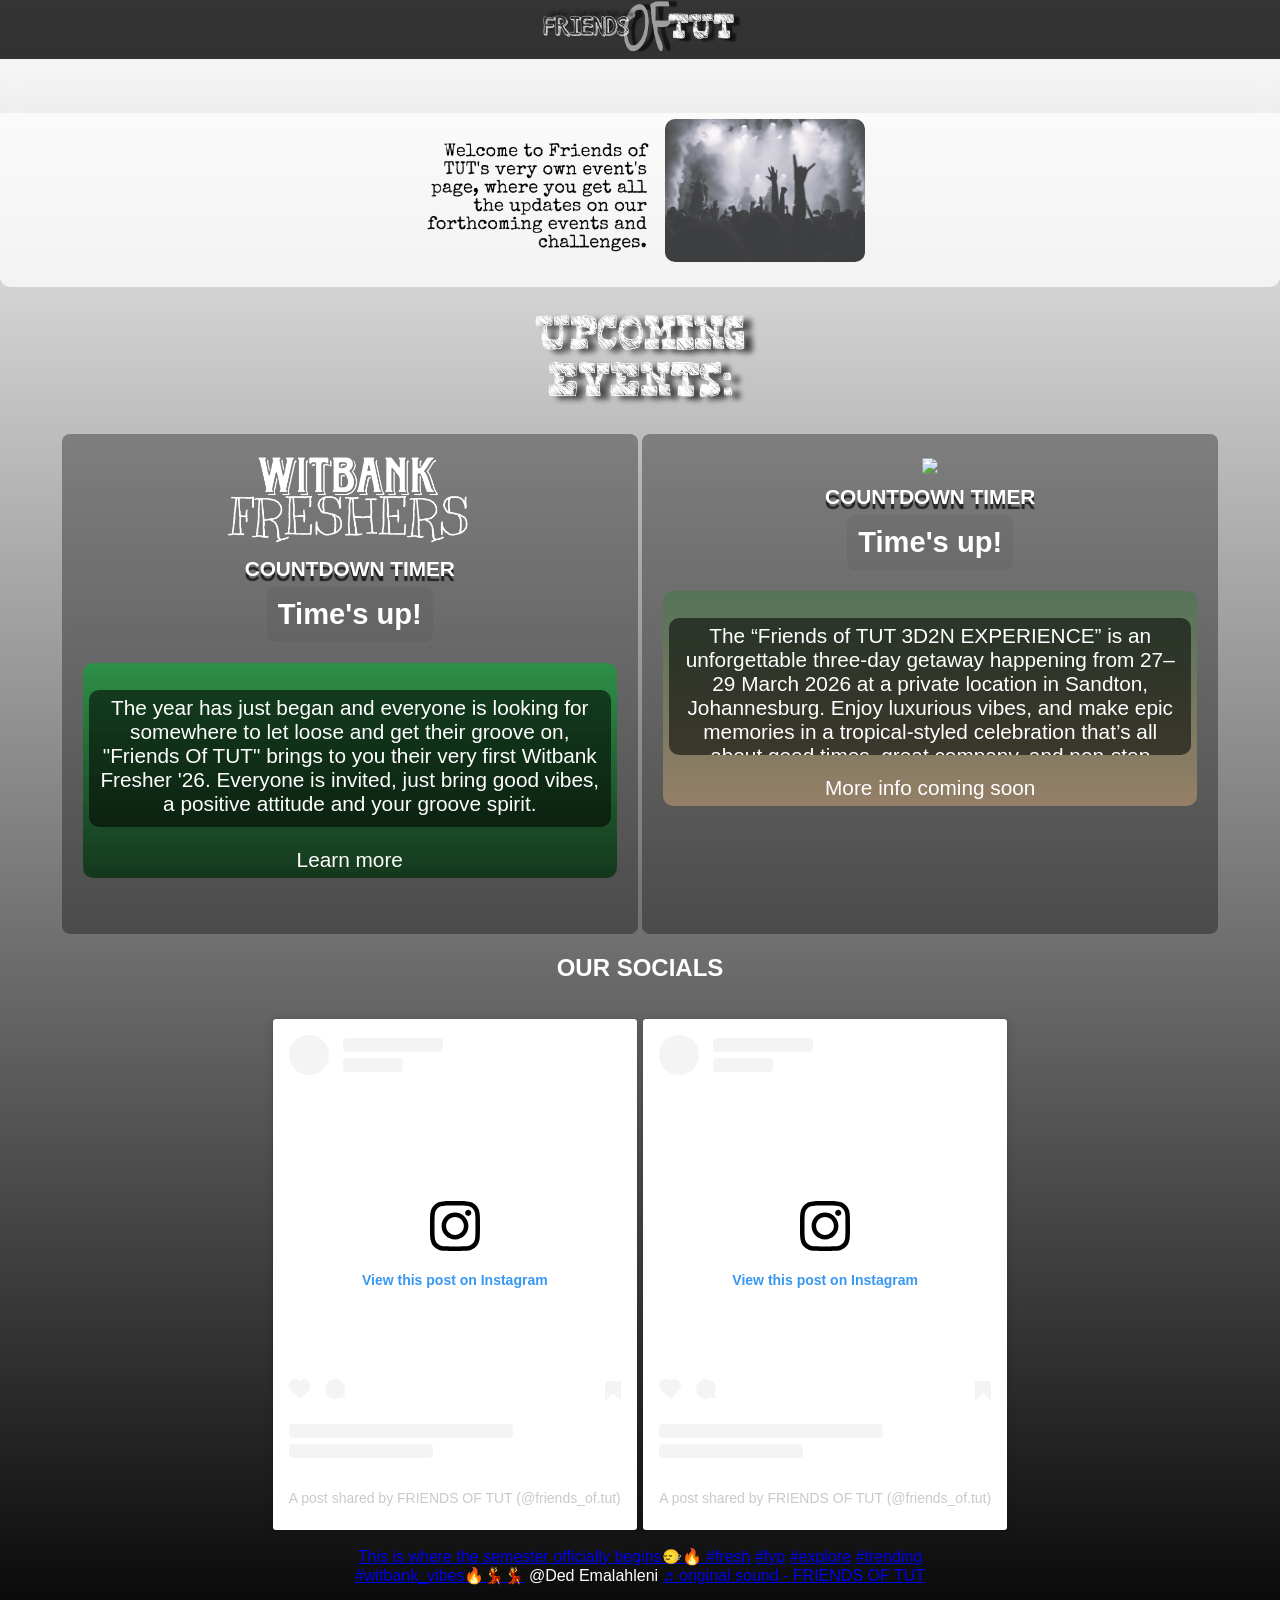
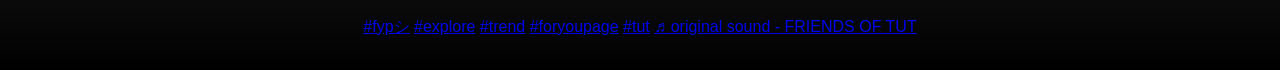
==== index.html @ 684e7021 "Add files via upload" ====
<!DOCTYPE html>
    <html lang="en" >
        <head>
            <meta charset="UTF-8">
            <meta name="viewport" content="width=device-width, initial-scale=1.0">
            <title>friendsOfTut</title>
            <link rel="stylesheet" href="indexCss.css">
        </head>
        <script src="https://kit.fontawesome.com/ba5d6375af.js" crossorigin="anonymous"></script>

        <body>
            <div id="foft">
                 <img src="/images/fOtut_logo.PNG" width="200px">
                 
            </div>
            <nav id="navBar">
                
                <ul>
                    <li onclick="updateOnOff1()" id="homeIcon"><i class="fa-sharp fa-solid fa-house"></i><br></li>
                    <li onclick="updateOnOff2()" id="infoIcon"><i class="fa-solid fa-info"></i><br></li>
                    <li  id="contactIcon"><i class="fa-solid fa-phone"></i><br></li>
                </ul>
            </nav>
            

            
            <!--m//////////////////////////////////////////-->
            <div id="mainPage">
                <!--ABOUT-->
            <div id="newS24" style="background-color: rgba(255, 255, 255, 0.726); text-align: center; padding: 0.4em; border-radius: 0 0 10px 10px;">
                
                <img id="introText" src="/images/introduction.PNG" width="250px" style="margin: 0.5em;" >
                <img id="partyImg" src="images/party11.jpg" width="250px" style="opacity: 80%; border-radius: 10px;">
                <h2 style="color: rgba(0, 0, 0, 0.562); text-align: left; margin:0.6em;"></h2>
                


            </div>

            
            <h1 class="headings" style="color: rgba(255, 255, 255, 0.936);"><img src="/images/upcomingEvents.PNG" width="250px"></h1>
           
            <div id="_bodyy">
            <img src="images/witbankF.PNG" style="width: 250px;">
            <h4 style="margin: 0.3em; color: white;" class="headings" id="timerHeading"> COUNTDOWN TIMER</h4>
            <div id="timer" >
                <h2 id="dateTime" style="margin: 0.3em; font-size: 1.4em;"> 00:00:00</h2>
            </div>
            
            <div style="background-color: rgba(255, 88, 33, 0);padding: 0.3em; border-radius: 10px; background-image: linear-gradient( rgba(30, 154, 63, 0.79),rgba(11, 51, 20, 0.862));">
                <p style="background-color: rgba(0, 0, 0, 0.553); color: rgb(255, 255, 255); padding: 0.3em; border-radius: 10px; height: 6em; overflow: auto; font-family:'Segoe UI', Tahoma, Geneva, Verdana, sans-serif;">
                The year has just began and everyone is looking for 
                somewhere to let loose and get their groove on,
                "Friends Of TUT" brings to you their very first Witbank Fresher '26.
                Everyone is invited, just bring good vibes, a positive attitude 
                and your groove spirit. 
            </p>
             <a onclick="updateOnOff2()" id="moreInfo" style="color: rgb(255, 255, 255);">Learn more</a>
            </div>
            </div>

            <div id="_bodyy">
            <img src="images/annual.PNG" style="width: 250px;">
            <h4 style="margin: 0.3em; color: white;" class="headings" id="timerHeading2"> COUNTDOWN TIMER</h4>
            <div id="timer" >
                <h2 id="dateTime2" style="margin: 0.3em; font-size: 1.4em;"> 00:00:00</h2>
            </div>
            
            <div style="padding: 0.3em; border-radius: 10px; background-image: linear-gradient(rgba(6, 132, 20, 0.245),rgba(252, 194, 128, 0.37));">
                <p style="background-color: rgba(0, 0, 0, 0.553); color: rgb(255, 255, 255); padding: 0.3em; border-radius: 10px; height: 6em; overflow: auto; font-family:'Segoe UI', Tahoma, Geneva, Verdana, sans-serif;">
                The “Friends of TUT 3D2N EXPERIENCE” is an unforgettable three‑day 
                getaway happening from 27–29 March 2026 
                at a private location in Sandton, 
                Johannesburg. Enjoy luxurious vibes, and make epic memories in a
                tropical‑styled celebration that’s all about good times, great company,
                and non‑stop entertainment.
            </p>
             <a style="color: rgb(255, 255, 255);">More info coming soon</a>
            </div>
            </div>
            <h2>OUR SOCIALS</h2>
            <div id="moreinfo">
                
                <div id="postOne">
            <blockquote class="instagram-media" data-instgrm-permalink="https://www.instagram.com/p/DVV1aYrDHno/?utm_source=ig_embed&amp;utm_campaign=loading" data-instgrm-version="14" style=" background:#FFF; border:0; border-radius:3px; box-shadow:0 0 1px 0 rgba(0,0,0,0.5),0 1px 10px 0 rgba(0,0,0,0.15); margin: 1px; max-width:540px; min-width:326px; padding:0; width:99.375%; width:-webkit-calc(100% - 2px); width:calc(100% - 2px);"><div style="padding:16px;"> <a href="https://www.instagram.com/p/DVV1aYrDHno/?utm_source=ig_embed&amp;utm_campaign=loading" style=" background:#FFFFFF; line-height:0; padding:0 0; text-align:center; text-decoration:none; width:100%;" target="_blank"> <div style=" display: flex; flex-direction: row; align-items: center;"> <div style="background-color: #F4F4F4; border-radius: 50%; flex-grow: 0; height: 40px; margin-right: 14px; width: 40px;"></div> <div style="display: flex; flex-direction: column; flex-grow: 1; justify-content: center;"> <div style=" background-color: #F4F4F4; border-radius: 4px; flex-grow: 0; height: 14px; margin-bottom: 6px; width: 100px;"></div> <div style=" background-color: #F4F4F4; border-radius: 4px; flex-grow: 0; height: 14px; width: 60px;"></div></div></div><div style="padding: 19% 0;"></div> <div style="display:block; height:50px; margin:0 auto 12px; width:50px;"><svg width="50px" height="50px" viewBox="0 0 60 60" version="1.1" xmlns="https://www.w3.org/2000/svg" xmlns:xlink="https://www.w3.org/1999/xlink"><g stroke="none" stroke-width="1" fill="none" fill-rule="evenodd"><g transform="translate(-511.000000, -20.000000)" fill="#000000"><g><path d="M556.869,30.41 C554.814,30.41 553.148,32.076 553.148,34.131 C553.148,36.186 554.814,37.852 556.869,37.852 C558.924,37.852 560.59,36.186 560.59,34.131 C560.59,32.076 558.924,30.41 556.869,30.41 M541,60.657 C535.114,60.657 530.342,55.887 530.342,50 C530.342,44.114 535.114,39.342 541,39.342 C546.887,39.342 551.658,44.114 551.658,50 C551.658,55.887 546.887,60.657 541,60.657 M541,33.886 C532.1,33.886 524.886,41.1 524.886,50 C524.886,58.899 532.1,66.113 541,66.113 C549.9,66.113 557.115,58.899 557.115,50 C557.115,41.1 549.9,33.886 541,33.886 M565.378,62.101 C565.244,65.022 564.756,66.606 564.346,67.663 C563.803,69.06 563.154,70.057 562.106,71.106 C561.058,72.155 560.06,72.803 558.662,73.347 C557.607,73.757 556.021,74.244 553.102,74.378 C549.944,74.521 548.997,74.552 541,74.552 C533.003,74.552 532.056,74.521 528.898,74.378 C525.979,74.244 524.393,73.757 523.338,73.347 C521.94,72.803 520.942,72.155 519.894,71.106 C518.846,70.057 518.197,69.06 517.654,67.663 C517.244,66.606 516.755,65.022 516.623,62.101 C516.479,58.943 516.448,57.996 516.448,50 C516.448,42.003 516.479,41.056 516.623,37.899 C516.755,34.978 517.244,33.391 517.654,32.338 C518.197,30.938 518.846,29.942 519.894,28.894 C520.942,27.846 521.94,27.196 523.338,26.654 C524.393,26.244 525.979,25.756 528.898,25.623 C532.057,25.479 533.004,25.448 541,25.448 C548.997,25.448 549.943,25.479 553.102,25.623 C556.021,25.756 557.607,26.244 558.662,26.654 C560.06,27.196 561.058,27.846 562.106,28.894 C563.154,29.942 563.803,30.938 564.346,32.338 C564.756,33.391 565.244,34.978 565.378,37.899 C565.522,41.056 565.552,42.003 565.552,50 C565.552,57.996 565.522,58.943 565.378,62.101 M570.82,37.631 C570.674,34.438 570.167,32.258 569.425,30.349 C568.659,28.377 567.633,26.702 565.965,25.035 C564.297,23.368 562.623,22.342 560.652,21.575 C558.743,20.834 556.562,20.326 553.369,20.18 C550.169,20.033 549.148,20 541,20 C532.853,20 531.831,20.033 528.631,20.18 C525.438,20.326 523.257,20.834 521.349,21.575 C519.376,22.342 517.703,23.368 516.035,25.035 C514.368,26.702 513.342,28.377 512.574,30.349 C511.834,32.258 511.326,34.438 511.181,37.631 C511.035,40.831 511,41.851 511,50 C511,58.147 511.035,59.17 511.181,62.369 C511.326,65.562 511.834,67.743 512.574,69.651 C513.342,71.625 514.368,73.296 516.035,74.965 C517.703,76.634 519.376,77.658 521.349,78.425 C523.257,79.167 525.438,79.673 528.631,79.82 C531.831,79.965 532.853,80.001 541,80.001 C549.148,80.001 550.169,79.965 553.369,79.82 C556.562,79.673 558.743,79.167 560.652,78.425 C562.623,77.658 564.297,76.634 565.965,74.965 C567.633,73.296 568.659,71.625 569.425,69.651 C570.167,67.743 570.674,65.562 570.82,62.369 C570.966,59.17 571,58.147 571,50 C571,41.851 570.966,40.831 570.82,37.631"></path></g></g></g></svg></div><div style="padding-top: 8px;"> <div style=" color:#3897f0; font-family:Arial,sans-serif; font-size:14px; font-style:normal; font-weight:550; line-height:18px;">View this post on Instagram</div></div><div style="padding: 12.5% 0;"></div> <div style="display: flex; flex-direction: row; margin-bottom: 14px; align-items: center;"><div> <div style="background-color: #F4F4F4; border-radius: 50%; height: 12.5px; width: 12.5px; transform: translateX(0px) translateY(7px);"></div> <div style="background-color: #F4F4F4; height: 12.5px; transform: rotate(-45deg) translateX(3px) translateY(1px); width: 12.5px; flex-grow: 0; margin-right: 14px; margin-left: 2px;"></div> <div style="background-color: #F4F4F4; border-radius: 50%; height: 12.5px; width: 12.5px; transform: translateX(9px) translateY(-18px);"></div></div><div style="margin-left: 8px;"> <div style=" background-color: #F4F4F4; border-radius: 50%; flex-grow: 0; height: 20px; width: 20px;"></div> <div style=" width: 0; height: 0; border-top: 2px solid transparent; border-left: 6px solid #f4f4f4; border-bottom: 2px solid transparent; transform: translateX(16px) translateY(-4px) rotate(30deg)"></div></div><div style="margin-left: auto;"> <div style=" width: 0px; border-top: 8px solid #F4F4F4; border-right: 8px solid transparent; transform: translateY(16px);"></div> <div style=" background-color: #F4F4F4; flex-grow: 0; height: 12px; width: 16px; transform: translateY(-4px);"></div> <div style=" width: 0; height: 0; border-top: 8px solid #F4F4F4; border-left: 8px solid transparent; transform: translateY(-4px) translateX(8px);"></div></div></div> <div style="display: flex; flex-direction: column; flex-grow: 1; justify-content: center; margin-bottom: 24px;"> <div style=" background-color: #F4F4F4; border-radius: 4px; flex-grow: 0; height: 14px; margin-bottom: 6px; width: 224px;"></div> <div style=" background-color: #F4F4F4; border-radius: 4px; flex-grow: 0; height: 14px; width: 144px;"></div></div></a><p style=" color:#c9c8cd; font-family:Arial,sans-serif; font-size:14px; line-height:17px; margin-bottom:0; margin-top:8px; overflow:hidden; padding:8px 0 7px; text-align:center; text-overflow:ellipsis; white-space:nowrap;"><a href="https://www.instagram.com/p/DVV1aYrDHno/?utm_source=ig_embed&amp;utm_campaign=loading" style=" color:#c9c8cd; font-family:Arial,sans-serif; font-size:14px; font-style:normal; font-weight:normal; line-height:17px; text-decoration:none;" target="_blank">A post shared by FRIENDS OF TUT (@friends_of.tut)</a></p></div></blockquote>
                </div>
                <div id="postOne">
            <blockquote class="instagram-media" data-instgrm-permalink="https://www.instagram.com/p/DVbvDDkDDRv/?utm_source=ig_embed&amp;utm_campaign=loading" data-instgrm-version="14" style=" background:#FFF; border:0; border-radius:3px; box-shadow:0 0 1px 0 rgba(0,0,0,0.5),0 1px 10px 0 rgba(0,0,0,0.15); margin: 1px; max-width:540px; min-width:326px; padding:0; width:99.375%; width:-webkit-calc(100% - 2px); width:calc(100% - 2px);"><div style="padding:16px;"> <a href="https://www.instagram.com/p/DVbvDDkDDRv/?utm_source=ig_embed&amp;utm_campaign=loading" style=" background:#FFFFFF; line-height:0; padding:0 0; text-align:center; text-decoration:none; width:100%;" target="_blank"> <div style=" display: flex; flex-direction: row; align-items: center;"> <div style="background-color: #F4F4F4; border-radius: 50%; flex-grow: 0; height: 40px; margin-right: 14px; width: 40px;"></div> <div style="display: flex; flex-direction: column; flex-grow: 1; justify-content: center;"> <div style=" background-color: #F4F4F4; border-radius: 4px; flex-grow: 0; height: 14px; margin-bottom: 6px; width: 100px;"></div> <div style=" background-color: #F4F4F4; border-radius: 4px; flex-grow: 0; height: 14px; width: 60px;"></div></div></div><div style="padding: 19% 0;"></div> <div style="display:block; height:50px; margin:0 auto 12px; width:50px;"><svg width="50px" height="50px" viewBox="0 0 60 60" version="1.1" xmlns="https://www.w3.org/2000/svg" xmlns:xlink="https://www.w3.org/1999/xlink"><g stroke="none" stroke-width="1" fill="none" fill-rule="evenodd"><g transform="translate(-511.000000, -20.000000)" fill="#000000"><g><path d="M556.869,30.41 C554.814,30.41 553.148,32.076 553.148,34.131 C553.148,36.186 554.814,37.852 556.869,37.852 C558.924,37.852 560.59,36.186 560.59,34.131 C560.59,32.076 558.924,30.41 556.869,30.41 M541,60.657 C535.114,60.657 530.342,55.887 530.342,50 C530.342,44.114 535.114,39.342 541,39.342 C546.887,39.342 551.658,44.114 551.658,50 C551.658,55.887 546.887,60.657 541,60.657 M541,33.886 C532.1,33.886 524.886,41.1 524.886,50 C524.886,58.899 532.1,66.113 541,66.113 C549.9,66.113 557.115,58.899 557.115,50 C557.115,41.1 549.9,33.886 541,33.886 M565.378,62.101 C565.244,65.022 564.756,66.606 564.346,67.663 C563.803,69.06 563.154,70.057 562.106,71.106 C561.058,72.155 560.06,72.803 558.662,73.347 C557.607,73.757 556.021,74.244 553.102,74.378 C549.944,74.521 548.997,74.552 541,74.552 C533.003,74.552 532.056,74.521 528.898,74.378 C525.979,74.244 524.393,73.757 523.338,73.347 C521.94,72.803 520.942,72.155 519.894,71.106 C518.846,70.057 518.197,69.06 517.654,67.663 C517.244,66.606 516.755,65.022 516.623,62.101 C516.479,58.943 516.448,57.996 516.448,50 C516.448,42.003 516.479,41.056 516.623,37.899 C516.755,34.978 517.244,33.391 517.654,32.338 C518.197,30.938 518.846,29.942 519.894,28.894 C520.942,27.846 521.94,27.196 523.338,26.654 C524.393,26.244 525.979,25.756 528.898,25.623 C532.057,25.479 533.004,25.448 541,25.448 C548.997,25.448 549.943,25.479 553.102,25.623 C556.021,25.756 557.607,26.244 558.662,26.654 C560.06,27.196 561.058,27.846 562.106,28.894 C563.154,29.942 563.803,30.938 564.346,32.338 C564.756,33.391 565.244,34.978 565.378,37.899 C565.522,41.056 565.552,42.003 565.552,50 C565.552,57.996 565.522,58.943 565.378,62.101 M570.82,37.631 C570.674,34.438 570.167,32.258 569.425,30.349 C568.659,28.377 567.633,26.702 565.965,25.035 C564.297,23.368 562.623,22.342 560.652,21.575 C558.743,20.834 556.562,20.326 553.369,20.18 C550.169,20.033 549.148,20 541,20 C532.853,20 531.831,20.033 528.631,20.18 C525.438,20.326 523.257,20.834 521.349,21.575 C519.376,22.342 517.703,23.368 516.035,25.035 C514.368,26.702 513.342,28.377 512.574,30.349 C511.834,32.258 511.326,34.438 511.181,37.631 C511.035,40.831 511,41.851 511,50 C511,58.147 511.035,59.17 511.181,62.369 C511.326,65.562 511.834,67.743 512.574,69.651 C513.342,71.625 514.368,73.296 516.035,74.965 C517.703,76.634 519.376,77.658 521.349,78.425 C523.257,79.167 525.438,79.673 528.631,79.82 C531.831,79.965 532.853,80.001 541,80.001 C549.148,80.001 550.169,79.965 553.369,79.82 C556.562,79.673 558.743,79.167 560.652,78.425 C562.623,77.658 564.297,76.634 565.965,74.965 C567.633,73.296 568.659,71.625 569.425,69.651 C570.167,67.743 570.674,65.562 570.82,62.369 C570.966,59.17 571,58.147 571,50 C571,41.851 570.966,40.831 570.82,37.631"></path></g></g></g></svg></div><div style="padding-top: 8px;"> <div style=" color:#3897f0; font-family:Arial,sans-serif; font-size:14px; font-style:normal; font-weight:550; line-height:18px;">View this post on Instagram</div></div><div style="padding: 12.5% 0;"></div> <div style="display: flex; flex-direction: row; margin-bottom: 14px; align-items: center;"><div> <div style="background-color: #F4F4F4; border-radius: 50%; height: 12.5px; width: 12.5px; transform: translateX(0px) translateY(7px);"></div> <div style="background-color: #F4F4F4; height: 12.5px; transform: rotate(-45deg) translateX(3px) translateY(1px); width: 12.5px; flex-grow: 0; margin-right: 14px; margin-left: 2px;"></div> <div style="background-color: #F4F4F4; border-radius: 50%; height: 12.5px; width: 12.5px; transform: translateX(9px) translateY(-18px);"></div></div><div style="margin-left: 8px;"> <div style=" background-color: #F4F4F4; border-radius: 50%; flex-grow: 0; height: 20px; width: 20px;"></div> <div style=" width: 0; height: 0; border-top: 2px solid transparent; border-left: 6px solid #f4f4f4; border-bottom: 2px solid transparent; transform: translateX(16px) translateY(-4px) rotate(30deg)"></div></div><div style="margin-left: auto;"> <div style=" width: 0px; border-top: 8px solid #F4F4F4; border-right: 8px solid transparent; transform: translateY(16px);"></div> <div style=" background-color: #F4F4F4; flex-grow: 0; height: 12px; width: 16px; transform: translateY(-4px);"></div> <div style=" width: 0; height: 0; border-top: 8px solid #F4F4F4; border-left: 8px solid transparent; transform: translateY(-4px) translateX(8px);"></div></div></div> <div style="display: flex; flex-direction: column; flex-grow: 1; justify-content: center; margin-bottom: 24px;"> <div style=" background-color: #F4F4F4; border-radius: 4px; flex-grow: 0; height: 14px; margin-bottom: 6px; width: 224px;"></div> <div style=" background-color: #F4F4F4; border-radius: 4px; flex-grow: 0; height: 14px; width: 144px;"></div></div></a><p style=" color:#c9c8cd; font-family:Arial,sans-serif; font-size:14px; line-height:17px; margin-bottom:0; margin-top:8px; overflow:hidden; padding:8px 0 7px; text-align:center; text-overflow:ellipsis; white-space:nowrap;"><a href="https://www.instagram.com/p/DVbvDDkDDRv/?utm_source=ig_embed&amp;utm_campaign=loading" style=" color:#c9c8cd; font-family:Arial,sans-serif; font-size:14px; font-style:normal; font-weight:normal; line-height:17px; text-decoration:none;" target="_blank">A post shared by FRIENDS OF TUT (@friends_of.tut)</a></p></div></blockquote>
                </div>
                <div id="postOne">
            <blockquote class="tiktok-embed" cite="https://www.tiktok.com/@friends.of.tut/video/7612743101148515604" data-video-id="7612743101148515604" style="max-width: 605px;min-width: 325px; max-height: 600px;" > <section> <a target="_blank" title="@friends.of.tut" href="https://www.tiktok.com/@friends.of.tut?refer=embed">This is where the semester officially begins🙂‍↔️🔥 <a title="fresh" target="_blank" href="https://www.tiktok.com/tag/fresh?refer=embed">#fresh</a> <a title="fyp" target="_blank" href="https://www.tiktok.com/tag/fyp?refer=embed">#fyp</a> <a title="explore" target="_blank" href="https://www.tiktok.com/tag/explore?refer=embed">#explore</a> <a title="trending" target="_blank" href="https://www.tiktok.com/tag/trending?refer=embed">#trending</a> <a title="witbank_vibes🔥💃💃" target="_blank" href="https://www.tiktok.com/tag/witbank_vibes%F0%9F%94%A5%F0%9F%92%83%F0%9F%92%83?refer=embed">#witbank_vibes🔥💃💃</a> @Ded Emalahleni <a target="_blank" title="♬ original sound - FRIENDS OF TUT" href="https://www.tiktok.com/music/original-sound-7612743140218342152?refer=embed">♬ original sound - FRIENDS OF TUT</a> </section> </blockquote>
                </div>
                <div id="postOne">
                    <blockquote class="tiktok-embed" cite="https://www.tiktok.com/@friends.of.tut/video/7607944038448155924" data-video-id="7607944038448155924" style="max-width: 605px;min-width: 325px; max-height: 600px;" > <section> <a target="_blank" title="@friends.of.tut" href="https://www.tiktok.com/@friends.of.tut?refer=embed"> <a title="fypシ" target="_blank" href="https://www.tiktok.com/tag/fyp%E3%82%B7?refer=embed">#fypシ</a> <a title="explore" target="_blank" href="https://www.tiktok.com/tag/explore?refer=embed">#explore</a> <a title="trend" target="_blank" href="https://www.tiktok.com/tag/trend?refer=embed">#trend</a> <a title="foryoupage" target="_blank" href="https://www.tiktok.com/tag/foryoupage?refer=embed">#foryoupage</a> <a title="tut" target="_blank" href="https://www.tiktok.com/tag/tut?refer=embed">#tut</a> <a target="_blank" title="♬ original sound - FRIENDS OF TUT" href="https://www.tiktok.com/music/original-sound-7607944155705101063?refer=embed">♬ original sound - FRIENDS OF TUT</a> </section> </blockquote> 
                </div>
                
            </div>
            
             </div> 




            <!--body two-->
             <div id="infoPage">
                <div id="_bodyy2">
                    <img src="images/witbankF.PNG" width="200px">
                    <div id="details" style="background-color: rgba(156, 213, 178, 0); padding: 1em; color: rgb(255, 255, 255); background-image: linear-gradient(rgba(0, 0, 0, 0),black),url(images/background1.jpg); background-attachment: fixed; background-size: contain;" >
                        <h1 style="text-align: center;margin:0.5em;"><img src="images/headWhite.PNG" width="200px"></h1>
                        <img alt="ROYAL" src="images/royal.jpeg" width="250px" style="margin: 0;">
                        <img alt="TSHEGU" src="images/tshegu.jpeg" width="250px" style="margin: 0;">
                        <img alt="PRIDDY" src="images/priddy.jpeg" width="250px" style="margin: 0;">
                        
                    </div>
                    <h2>MAP</h2>
                    <img id="mapp"src="images/Map.jpeg" style="width: 100%;">
                    <h2>MORE INFO</h2>
                    <div id="details2" style="background-color: rgba(156, 213, 178, 0); padding: 1em; color: rgb(255, 255, 255); background-image: linear-gradient(rgba(0, 0, 0, 0),black),url(images/background1.jpg); background-attachment: fixed; background-size: contain;" >
                        <h3 style="text-align: center;margin:0.5em;">COMING SOON!!</h3>
                    </div>
                </div>
             </div>
            
            
        </body>
         <script async src="https://www.tiktok.com/embed.js"></script>
        <script async src="//www.instagram.com/embed.js"></script>
        <script src="indexScript.js"></script>
    </html>
---- indexCss.css ----
#timer{
    margin-bottom: 1em;
    border-radius: 8px;
    display: inline-block;
    color: rgba(255, 255, 255, 0.896);
    padding: 0.1em;
    background-color: rgba(0, 0, 0, 0.055);
}
#foft{
    background-color: rgba(0, 0, 0, 0.797);
    text-align: center;
}
#_bodyy{
    display: inline-block;
    font-size: 1.3em;
    border-radius: 8px;
    box-shadow: 0 0 0 black;
    color: rgb(255, 255, 255);
    padding: 1em;
    backdrop-filter: blur(0.1em);
    height: 500px;
}
#_bodyy2{
    margin: 0;
    font-size: 1.3em;
    border-radius: 8px;
    box-shadow: 0 0 0 black;
    color: rgb(255, 255, 255);
    padding: 1em;
    backdrop-filter: blur(0.2em);
    background-color: rgb(7, 36, 15);
}
.headings{
    margin: 0.5em;
    font-family: 'Segoe UI', Tahoma, Geneva, Verdana, sans-serif;
    font-weight:bold;
    text-shadow: 0 5px 1px rgba(0, 0, 0, 0.721);
}

#navBar{
    z-index: 9999 !important;
    position:sticky;
    top: 0;
    backdrop-filter: blur(0.5em);
    display: flex;
    justify-content: left;
    
}
body{
    margin: 0;
    text-align: center;
    font-family: 'Segoe UI', Tahoma, Geneva, Verdana, sans-serif;
    background-image: linear-gradient(rgb(250, 41, 41),rgb(0, 0, 0));
    color: white;
    background-image:linear-gradient(rgba(0, 0, 0, 0.329)), url(images/background1.jpg) ;
    background-repeat: no-repeat;
    background-size: cover;
    background-attachment:fixed;
    
}

ul li{
    text-shadow: 0 5px 1px rgba(0, 0, 0, 0.721);
    font-family:'Segoe UI', Tahoma, Geneva, Verdana, sans-serif;
    color: rgb(255, 255, 255);
    font-size: 1.2em;
    font-weight: bold;
    float: left;
    margin-right: 1em ;
    list-style: none;
    transition: font-size 0.05s ease-in-out;
}



li:hover{
    font-size: 1.1em;
    color: rgb(179, 186, 178);
}

#mapp{
    display: inline-block;
    
}

#timerHeading{

    animation-name: animaOne;
    animation-duration: 2s;
    animation-iteration-count: infinite;
    
}
#timerHeading2{

    animation-name: animaTwo;
    animation-duration: 2s;
    animation-iteration-count: infinite;
    
}

@keyframes animaOne {
    0%{font-size: 1em;}
    30%{font-size: 1.1em; color: rgb(8, 103, 49);}
    70%{font-size: 1.1em; color: rgb(15, 175, 0);}
    100%{font-size: 1em;}
    
}
@keyframes animaTwo {
    0%{font-size: 1em;}
    30%{font-size: 1.1em; color: rgb(194, 230, 144);}
    70%{font-size: 1.1em; color: rgb(132, 142, 84);}
    100%{font-size: 1em;}
    
}

#mainPage{
    
}

/* Layout for the two content boxes with ids "_bodyy" and "_bodyy2".
   When the viewport is wider than 500px they appear side-by-side. On
   small screens they stack. Using IDs here matches the existing markup;
   if you prefer classes (recommended) we can change this easily. */

@media (min-width: 166px) {
    #_bodyy {
        display: inline-block;
        width: 45%;
        vertical-align: top;
        margin: 0 0;
        box-sizing: border-box;
        background-color: rgba(0, 0, 0, 0.33);
    }
    #timer{
        color: rgb(255, 255, 255);
    }
    body{
        background-image: linear-gradient(rgba(0, 0, 0, 0),black),url(images/background1.jpg);
        background-attachment: fixed;
        background-repeat: no-repeat;
    }
    #partyImg{
        width: 200px;
    }
    #introText{
        width: 230px;
    }

    
}

@media (max-width: 615px) {
    #_bodyy{
        display: block;
        width: 100%;
        margin: 0 0 1em 0;
        box-sizing: border-box;
        background-color: rgba(0, 0, 0, 0.537);
        

    }
    #partyImg{
        width: 40%;
    }
    #introText{
        width: 50%;
    }
    
}

/* instagram code*/
#moreinfo{
    
    justify-content: center;
    padding: 1em;
}
#postOne{
    display: inline-block;
    
}
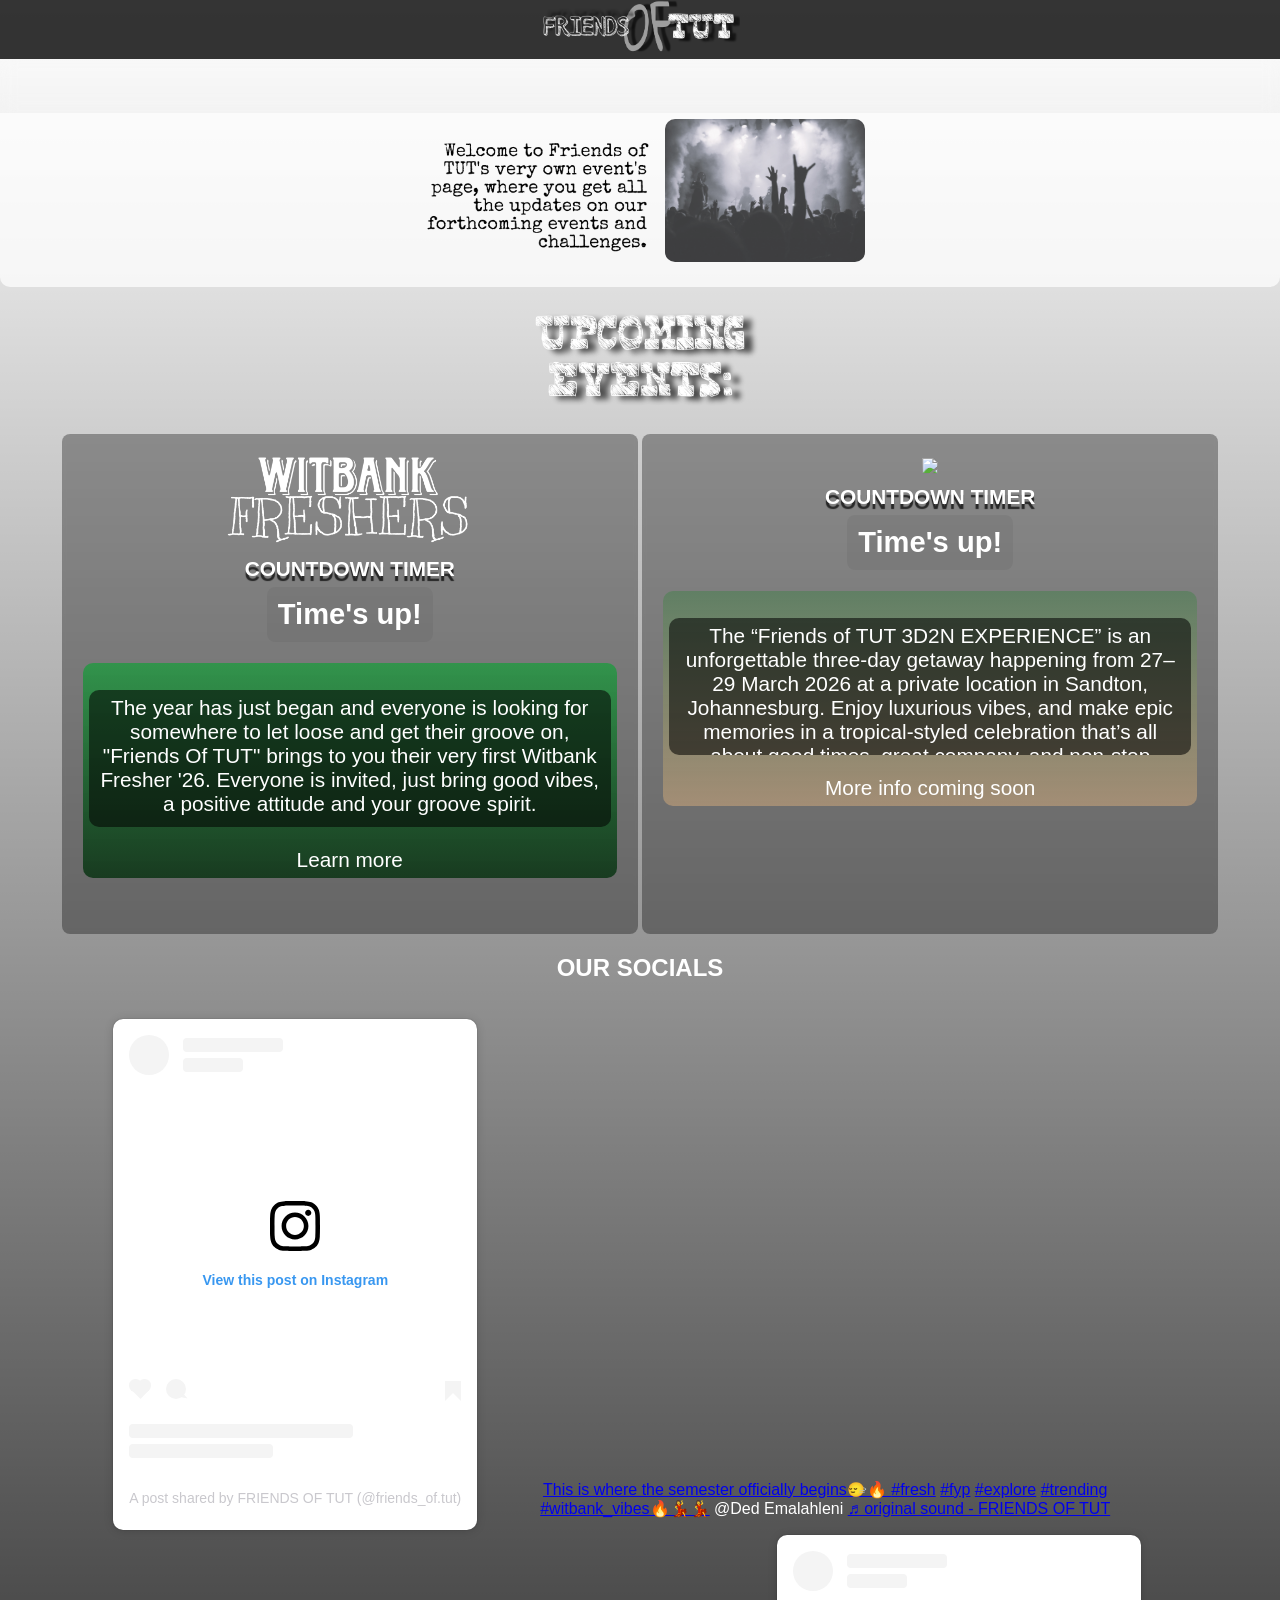
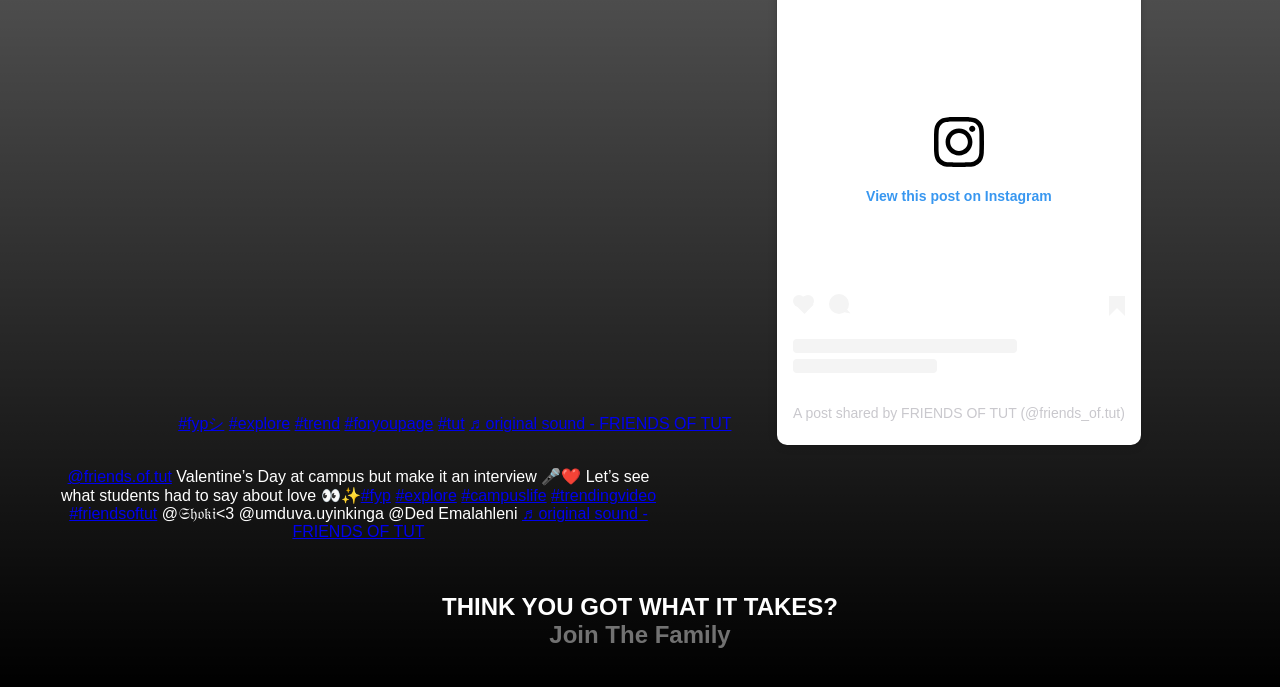
==== commit 60cfe3f7: "changed the layout of the socials div" ====
--- a/index.html
+++ b/index.html
@@ -10,7 +10,7 @@
 
         <body>
             <div id="foft">
-                 <img src="/images/fOtut_logo.PNG" width="200px">
+                <img src="images/fOtut_logo.PNG" width="200px">
                  
             </div>
             <nav id="navBar">
@@ -29,7 +29,7 @@
                 <!--ABOUT-->
             <div id="newS24" style="background-color: rgba(255, 255, 255, 0.726); text-align: center; padding: 0.4em; border-radius: 0 0 10px 10px;">
                 
-                <img id="introText" src="/images/introduction.PNG" width="250px" style="margin: 0.5em;" >
+                <img id="introText" src="images/introduction.PNG" width="250px" style="margin: 0.5em;" >
                 <img id="partyImg" src="images/party11.jpg" width="250px" style="opacity: 80%; border-radius: 10px;">
                 <h2 style="color: rgba(0, 0, 0, 0.562); text-align: left; margin:0.6em;"></h2>
                 
@@ -38,7 +38,7 @@
             </div>
 
             
-            <h1 class="headings" style="color: rgba(255, 255, 255, 0.936);"><img src="/images/upcomingEvents.PNG" width="250px"></h1>
+            <h1 class="headings" style="color: rgba(255, 255, 255, 0.936);"><img src="images/upcomingEvents.PNG" width="250px"></h1>
            
             <div id="_bodyy">
             <img src="images/witbankF.PNG" style="width: 250px;">
@@ -82,19 +82,25 @@
             <div id="moreinfo">
                 
                 <div id="postOne">
-            <blockquote class="instagram-media" data-instgrm-permalink="https://www.instagram.com/p/DVV1aYrDHno/?utm_source=ig_embed&amp;utm_campaign=loading" data-instgrm-version="14" style=" background:#FFF; border:0; border-radius:3px; box-shadow:0 0 1px 0 rgba(0,0,0,0.5),0 1px 10px 0 rgba(0,0,0,0.15); margin: 1px; max-width:540px; min-width:326px; padding:0; width:99.375%; width:-webkit-calc(100% - 2px); width:calc(100% - 2px);"><div style="padding:16px;"> <a href="https://www.instagram.com/p/DVV1aYrDHno/?utm_source=ig_embed&amp;utm_campaign=loading" style=" background:#FFFFFF; line-height:0; padding:0 0; text-align:center; text-decoration:none; width:100%;" target="_blank"> <div style=" display: flex; flex-direction: row; align-items: center;"> <div style="background-color: #F4F4F4; border-radius: 50%; flex-grow: 0; height: 40px; margin-right: 14px; width: 40px;"></div> <div style="display: flex; flex-direction: column; flex-grow: 1; justify-content: center;"> <div style=" background-color: #F4F4F4; border-radius: 4px; flex-grow: 0; height: 14px; margin-bottom: 6px; width: 100px;"></div> <div style=" background-color: #F4F4F4; border-radius: 4px; flex-grow: 0; height: 14px; width: 60px;"></div></div></div><div style="padding: 19% 0;"></div> <div style="display:block; height:50px; margin:0 auto 12px; width:50px;"><svg width="50px" height="50px" viewBox="0 0 60 60" version="1.1" xmlns="https://www.w3.org/2000/svg" xmlns:xlink="https://www.w3.org/1999/xlink"><g stroke="none" stroke-width="1" fill="none" fill-rule="evenodd"><g transform="translate(-511.000000, -20.000000)" fill="#000000"><g><path d="M556.869,30.41 C554.814,30.41 553.148,32.076 553.148,34.131 C553.148,36.186 554.814,37.852 556.869,37.852 C558.924,37.852 560.59,36.186 560.59,34.131 C560.59,32.076 558.924,30.41 556.869,30.41 M541,60.657 C535.114,60.657 530.342,55.887 530.342,50 C530.342,44.114 535.114,39.342 541,39.342 C546.887,39.342 551.658,44.114 551.658,50 C551.658,55.887 546.887,60.657 541,60.657 M541,33.886 C532.1,33.886 524.886,41.1 524.886,50 C524.886,58.899 532.1,66.113 541,66.113 C549.9,66.113 557.115,58.899 557.115,50 C557.115,41.1 549.9,33.886 541,33.886 M565.378,62.101 C565.244,65.022 564.756,66.606 564.346,67.663 C563.803,69.06 563.154,70.057 562.106,71.106 C561.058,72.155 560.06,72.803 558.662,73.347 C557.607,73.757 556.021,74.244 553.102,74.378 C549.944,74.521 548.997,74.552 541,74.552 C533.003,74.552 532.056,74.521 528.898,74.378 C525.979,74.244 524.393,73.757 523.338,73.347 C521.94,72.803 520.942,72.155 519.894,71.106 C518.846,70.057 518.197,69.06 517.654,67.663 C517.244,66.606 516.755,65.022 516.623,62.101 C516.479,58.943 516.448,57.996 516.448,50 C516.448,42.003 516.479,41.056 516.623,37.899 C516.755,34.978 517.244,33.391 517.654,32.338 C518.197,30.938 518.846,29.942 519.894,28.894 C520.942,27.846 521.94,27.196 523.338,26.654 C524.393,26.244 525.979,25.756 528.898,25.623 C532.057,25.479 533.004,25.448 541,25.448 C548.997,25.448 549.943,25.479 553.102,25.623 C556.021,25.756 557.607,26.244 558.662,26.654 C560.06,27.196 561.058,27.846 562.106,28.894 C563.154,29.942 563.803,30.938 564.346,32.338 C564.756,33.391 565.244,34.978 565.378,37.899 C565.522,41.056 565.552,42.003 565.552,50 C565.552,57.996 565.522,58.943 565.378,62.101 M570.82,37.631 C570.674,34.438 570.167,32.258 569.425,30.349 C568.659,28.377 567.633,26.702 565.965,25.035 C564.297,23.368 562.623,22.342 560.652,21.575 C558.743,20.834 556.562,20.326 553.369,20.18 C550.169,20.033 549.148,20 541,20 C532.853,20 531.831,20.033 528.631,20.18 C525.438,20.326 523.257,20.834 521.349,21.575 C519.376,22.342 517.703,23.368 516.035,25.035 C514.368,26.702 513.342,28.377 512.574,30.349 C511.834,32.258 511.326,34.438 511.181,37.631 C511.035,40.831 511,41.851 511,50 C511,58.147 511.035,59.17 511.181,62.369 C511.326,65.562 511.834,67.743 512.574,69.651 C513.342,71.625 514.368,73.296 516.035,74.965 C517.703,76.634 519.376,77.658 521.349,78.425 C523.257,79.167 525.438,79.673 528.631,79.82 C531.831,79.965 532.853,80.001 541,80.001 C549.148,80.001 550.169,79.965 553.369,79.82 C556.562,79.673 558.743,79.167 560.652,78.425 C562.623,77.658 564.297,76.634 565.965,74.965 C567.633,73.296 568.659,71.625 569.425,69.651 C570.167,67.743 570.674,65.562 570.82,62.369 C570.966,59.17 571,58.147 571,50 C571,41.851 570.966,40.831 570.82,37.631"></path></g></g></g></svg></div><div style="padding-top: 8px;"> <div style=" color:#3897f0; font-family:Arial,sans-serif; font-size:14px; font-style:normal; font-weight:550; line-height:18px;">View this post on Instagram</div></div><div style="padding: 12.5% 0;"></div> <div style="display: flex; flex-direction: row; margin-bottom: 14px; align-items: center;"><div> <div style="background-color: #F4F4F4; border-radius: 50%; height: 12.5px; width: 12.5px; transform: translateX(0px) translateY(7px);"></div> <div style="background-color: #F4F4F4; height: 12.5px; transform: rotate(-45deg) translateX(3px) translateY(1px); width: 12.5px; flex-grow: 0; margin-right: 14px; margin-left: 2px;"></div> <div style="background-color: #F4F4F4; border-radius: 50%; height: 12.5px; width: 12.5px; transform: translateX(9px) translateY(-18px);"></div></div><div style="margin-left: 8px;"> <div style=" background-color: #F4F4F4; border-radius: 50%; flex-grow: 0; height: 20px; width: 20px;"></div> <div style=" width: 0; height: 0; border-top: 2px solid transparent; border-left: 6px solid #f4f4f4; border-bottom: 2px solid transparent; transform: translateX(16px) translateY(-4px) rotate(30deg)"></div></div><div style="margin-left: auto;"> <div style=" width: 0px; border-top: 8px solid #F4F4F4; border-right: 8px solid transparent; transform: translateY(16px);"></div> <div style=" background-color: #F4F4F4; flex-grow: 0; height: 12px; width: 16px; transform: translateY(-4px);"></div> <div style=" width: 0; height: 0; border-top: 8px solid #F4F4F4; border-left: 8px solid transparent; transform: translateY(-4px) translateX(8px);"></div></div></div> <div style="display: flex; flex-direction: column; flex-grow: 1; justify-content: center; margin-bottom: 24px;"> <div style=" background-color: #F4F4F4; border-radius: 4px; flex-grow: 0; height: 14px; margin-bottom: 6px; width: 224px;"></div> <div style=" background-color: #F4F4F4; border-radius: 4px; flex-grow: 0; height: 14px; width: 144px;"></div></div></a><p style=" color:#c9c8cd; font-family:Arial,sans-serif; font-size:14px; line-height:17px; margin-bottom:0; margin-top:8px; overflow:hidden; padding:8px 0 7px; text-align:center; text-overflow:ellipsis; white-space:nowrap;"><a href="https://www.instagram.com/p/DVV1aYrDHno/?utm_source=ig_embed&amp;utm_campaign=loading" style=" color:#c9c8cd; font-family:Arial,sans-serif; font-size:14px; font-style:normal; font-weight:normal; line-height:17px; text-decoration:none;" target="_blank">A post shared by FRIENDS OF TUT (@friends_of.tut)</a></p></div></blockquote>
+            <blockquote class="instagram-media" data-instgrm-permalink="https://www.instagram.com/p/DVV1aYrDHno/?utm_source=ig_embed&amp;utm_campaign=loading" data-instgrm-version="14" style=" border-radius: 10px; background:#FFF; border:0; box-shadow:0 0 1px 0 rgba(0,0,0,0.5),0 1px 10px 0 rgba(0,0,0,0.15); margin: 1px; max-width:540px; min-width:326px; padding:0; width:99.375%; width:-webkit-calc(100% - 2px); width:calc(100% - 2px);"><div style="padding:16px;"> <a href="https://www.instagram.com/p/DVV1aYrDHno/?utm_source=ig_embed&amp;utm_campaign=loading" style=" background:#FFFFFF; line-height:0; padding:0 0; text-align:center; text-decoration:none; width:100%;" target="_blank"> <div style=" display: flex; flex-direction: row; align-items: center;"> <div style="background-color: #F4F4F4; border-radius: 50%; flex-grow: 0; height: 40px; margin-right: 14px; width: 40px;"></div> <div style="display: flex; flex-direction: column; flex-grow: 1; justify-content: center;"> <div style=" background-color: #F4F4F4; border-radius: 4px; flex-grow: 0; height: 14px; margin-bottom: 6px; width: 100px;"></div> <div style=" background-color: #F4F4F4; border-radius: 4px; flex-grow: 0; height: 14px; width: 60px;"></div></div></div><div style="padding: 19% 0;"></div> <div style="display:block; height:50px; margin:0 auto 12px; width:50px;"><svg width="50px" height="50px" viewBox="0 0 60 60" version="1.1" xmlns="https://www.w3.org/2000/svg" xmlns:xlink="https://www.w3.org/1999/xlink"><g stroke="none" stroke-width="1" fill="none" fill-rule="evenodd"><g transform="translate(-511.000000, -20.000000)" fill="#000000"><g><path d="M556.869,30.41 C554.814,30.41 553.148,32.076 553.148,34.131 C553.148,36.186 554.814,37.852 556.869,37.852 C558.924,37.852 560.59,36.186 560.59,34.131 C560.59,32.076 558.924,30.41 556.869,30.41 M541,60.657 C535.114,60.657 530.342,55.887 530.342,50 C530.342,44.114 535.114,39.342 541,39.342 C546.887,39.342 551.658,44.114 551.658,50 C551.658,55.887 546.887,60.657 541,60.657 M541,33.886 C532.1,33.886 524.886,41.1 524.886,50 C524.886,58.899 532.1,66.113 541,66.113 C549.9,66.113 557.115,58.899 557.115,50 C557.115,41.1 549.9,33.886 541,33.886 M565.378,62.101 C565.244,65.022 564.756,66.606 564.346,67.663 C563.803,69.06 563.154,70.057 562.106,71.106 C561.058,72.155 560.06,72.803 558.662,73.347 C557.607,73.757 556.021,74.244 553.102,74.378 C549.944,74.521 548.997,74.552 541,74.552 C533.003,74.552 532.056,74.521 528.898,74.378 C525.979,74.244 524.393,73.757 523.338,73.347 C521.94,72.803 520.942,72.155 519.894,71.106 C518.846,70.057 518.197,69.06 517.654,67.663 C517.244,66.606 516.755,65.022 516.623,62.101 C516.479,58.943 516.448,57.996 516.448,50 C516.448,42.003 516.479,41.056 516.623,37.899 C516.755,34.978 517.244,33.391 517.654,32.338 C518.197,30.938 518.846,29.942 519.894,28.894 C520.942,27.846 521.94,27.196 523.338,26.654 C524.393,26.244 525.979,25.756 528.898,25.623 C532.057,25.479 533.004,25.448 541,25.448 C548.997,25.448 549.943,25.479 553.102,25.623 C556.021,25.756 557.607,26.244 558.662,26.654 C560.06,27.196 561.058,27.846 562.106,28.894 C563.154,29.942 563.803,30.938 564.346,32.338 C564.756,33.391 565.244,34.978 565.378,37.899 C565.522,41.056 565.552,42.003 565.552,50 C565.552,57.996 565.522,58.943 565.378,62.101 M570.82,37.631 C570.674,34.438 570.167,32.258 569.425,30.349 C568.659,28.377 567.633,26.702 565.965,25.035 C564.297,23.368 562.623,22.342 560.652,21.575 C558.743,20.834 556.562,20.326 553.369,20.18 C550.169,20.033 549.148,20 541,20 C532.853,20 531.831,20.033 528.631,20.18 C525.438,20.326 523.257,20.834 521.349,21.575 C519.376,22.342 517.703,23.368 516.035,25.035 C514.368,26.702 513.342,28.377 512.574,30.349 C511.834,32.258 511.326,34.438 511.181,37.631 C511.035,40.831 511,41.851 511,50 C511,58.147 511.035,59.17 511.181,62.369 C511.326,65.562 511.834,67.743 512.574,69.651 C513.342,71.625 514.368,73.296 516.035,74.965 C517.703,76.634 519.376,77.658 521.349,78.425 C523.257,79.167 525.438,79.673 528.631,79.82 C531.831,79.965 532.853,80.001 541,80.001 C549.148,80.001 550.169,79.965 553.369,79.82 C556.562,79.673 558.743,79.167 560.652,78.425 C562.623,77.658 564.297,76.634 565.965,74.965 C567.633,73.296 568.659,71.625 569.425,69.651 C570.167,67.743 570.674,65.562 570.82,62.369 C570.966,59.17 571,58.147 571,50 C571,41.851 570.966,40.831 570.82,37.631"></path></g></g></g></svg></div><div style="padding-top: 8px;"> <div style=" color:#3897f0; font-family:Arial,sans-serif; font-size:14px; font-style:normal; font-weight:550; line-height:18px;">View this post on Instagram</div></div><div style="padding: 12.5% 0;"></div> <div style="display: flex; flex-direction: row; margin-bottom: 14px; align-items: center;"><div> <div style="background-color: #F4F4F4; border-radius: 50%; height: 12.5px; width: 12.5px; transform: translateX(0px) translateY(7px);"></div> <div style="background-color: #F4F4F4; height: 12.5px; transform: rotate(-45deg) translateX(3px) translateY(1px); width: 12.5px; flex-grow: 0; margin-right: 14px; margin-left: 2px;"></div> <div style="background-color: #F4F4F4; border-radius: 50%; height: 12.5px; width: 12.5px; transform: translateX(9px) translateY(-18px);"></div></div><div style="margin-left: 8px;"> <div style=" background-color: #F4F4F4; border-radius: 50%; flex-grow: 0; height: 20px; width: 20px;"></div> <div style=" width: 0; height: 0; border-top: 2px solid transparent; border-left: 6px solid #f4f4f4; border-bottom: 2px solid transparent; transform: translateX(16px) translateY(-4px) rotate(30deg)"></div></div><div style="margin-left: auto;"> <div style=" width: 0px; border-top: 8px solid #F4F4F4; border-right: 8px solid transparent; transform: translateY(16px);"></div> <div style=" background-color: #F4F4F4; flex-grow: 0; height: 12px; width: 16px; transform: translateY(-4px);"></div> <div style=" width: 0; height: 0; border-top: 8px solid #F4F4F4; border-left: 8px solid transparent; transform: translateY(-4px) translateX(8px);"></div></div></div> <div style="display: flex; flex-direction: column; flex-grow: 1; justify-content: center; margin-bottom: 24px;"> <div style=" background-color: #F4F4F4; border-radius: 4px; flex-grow: 0; height: 14px; margin-bottom: 6px; width: 224px;"></div> <div style=" background-color: #F4F4F4; border-radius: 4px; flex-grow: 0; height: 14px; width: 144px;"></div></div></a><p style=" color:#c9c8cd; font-family:Arial,sans-serif; font-size:14px; line-height:17px; margin-bottom:0; margin-top:8px; overflow:hidden; padding:8px 0 7px; text-align:center; text-overflow:ellipsis; white-space:nowrap;"><a href="https://www.instagram.com/p/DVV1aYrDHno/?utm_source=ig_embed&amp;utm_campaign=loading" style=" color:#c9c8cd; font-family:Arial,sans-serif; font-size:14px; font-style:normal; font-weight:normal; line-height:17px; text-decoration:none;" target="_blank">A post shared by FRIENDS OF TUT (@friends_of.tut)</a></p></div></blockquote>
                 </div>
                 <div id="postOne">
-            <blockquote class="instagram-media" data-instgrm-permalink="https://www.instagram.com/p/DVbvDDkDDRv/?utm_source=ig_embed&amp;utm_campaign=loading" data-instgrm-version="14" style=" background:#FFF; border:0; border-radius:3px; box-shadow:0 0 1px 0 rgba(0,0,0,0.5),0 1px 10px 0 rgba(0,0,0,0.15); margin: 1px; max-width:540px; min-width:326px; padding:0; width:99.375%; width:-webkit-calc(100% - 2px); width:calc(100% - 2px);"><div style="padding:16px;"> <a href="https://www.instagram.com/p/DVbvDDkDDRv/?utm_source=ig_embed&amp;utm_campaign=loading" style=" background:#FFFFFF; line-height:0; padding:0 0; text-align:center; text-decoration:none; width:100%;" target="_blank"> <div style=" display: flex; flex-direction: row; align-items: center;"> <div style="background-color: #F4F4F4; border-radius: 50%; flex-grow: 0; height: 40px; margin-right: 14px; width: 40px;"></div> <div style="display: flex; flex-direction: column; flex-grow: 1; justify-content: center;"> <div style=" background-color: #F4F4F4; border-radius: 4px; flex-grow: 0; height: 14px; margin-bottom: 6px; width: 100px;"></div> <div style=" background-color: #F4F4F4; border-radius: 4px; flex-grow: 0; height: 14px; width: 60px;"></div></div></div><div style="padding: 19% 0;"></div> <div style="display:block; height:50px; margin:0 auto 12px; width:50px;"><svg width="50px" height="50px" viewBox="0 0 60 60" version="1.1" xmlns="https://www.w3.org/2000/svg" xmlns:xlink="https://www.w3.org/1999/xlink"><g stroke="none" stroke-width="1" fill="none" fill-rule="evenodd"><g transform="translate(-511.000000, -20.000000)" fill="#000000"><g><path d="M556.869,30.41 C554.814,30.41 553.148,32.076 553.148,34.131 C553.148,36.186 554.814,37.852 556.869,37.852 C558.924,37.852 560.59,36.186 560.59,34.131 C560.59,32.076 558.924,30.41 556.869,30.41 M541,60.657 C535.114,60.657 530.342,55.887 530.342,50 C530.342,44.114 535.114,39.342 541,39.342 C546.887,39.342 551.658,44.114 551.658,50 C551.658,55.887 546.887,60.657 541,60.657 M541,33.886 C532.1,33.886 524.886,41.1 524.886,50 C524.886,58.899 532.1,66.113 541,66.113 C549.9,66.113 557.115,58.899 557.115,50 C557.115,41.1 549.9,33.886 541,33.886 M565.378,62.101 C565.244,65.022 564.756,66.606 564.346,67.663 C563.803,69.06 563.154,70.057 562.106,71.106 C561.058,72.155 560.06,72.803 558.662,73.347 C557.607,73.757 556.021,74.244 553.102,74.378 C549.944,74.521 548.997,74.552 541,74.552 C533.003,74.552 532.056,74.521 528.898,74.378 C525.979,74.244 524.393,73.757 523.338,73.347 C521.94,72.803 520.942,72.155 519.894,71.106 C518.846,70.057 518.197,69.06 517.654,67.663 C517.244,66.606 516.755,65.022 516.623,62.101 C516.479,58.943 516.448,57.996 516.448,50 C516.448,42.003 516.479,41.056 516.623,37.899 C516.755,34.978 517.244,33.391 517.654,32.338 C518.197,30.938 518.846,29.942 519.894,28.894 C520.942,27.846 521.94,27.196 523.338,26.654 C524.393,26.244 525.979,25.756 528.898,25.623 C532.057,25.479 533.004,25.448 541,25.448 C548.997,25.448 549.943,25.479 553.102,25.623 C556.021,25.756 557.607,26.244 558.662,26.654 C560.06,27.196 561.058,27.846 562.106,28.894 C563.154,29.942 563.803,30.938 564.346,32.338 C564.756,33.391 565.244,34.978 565.378,37.899 C565.522,41.056 565.552,42.003 565.552,50 C565.552,57.996 565.522,58.943 565.378,62.101 M570.82,37.631 C570.674,34.438 570.167,32.258 569.425,30.349 C568.659,28.377 567.633,26.702 565.965,25.035 C564.297,23.368 562.623,22.342 560.652,21.575 C558.743,20.834 556.562,20.326 553.369,20.18 C550.169,20.033 549.148,20 541,20 C532.853,20 531.831,20.033 528.631,20.18 C525.438,20.326 523.257,20.834 521.349,21.575 C519.376,22.342 517.703,23.368 516.035,25.035 C514.368,26.702 513.342,28.377 512.574,30.349 C511.834,32.258 511.326,34.438 511.181,37.631 C511.035,40.831 511,41.851 511,50 C511,58.147 511.035,59.17 511.181,62.369 C511.326,65.562 511.834,67.743 512.574,69.651 C513.342,71.625 514.368,73.296 516.035,74.965 C517.703,76.634 519.376,77.658 521.349,78.425 C523.257,79.167 525.438,79.673 528.631,79.82 C531.831,79.965 532.853,80.001 541,80.001 C549.148,80.001 550.169,79.965 553.369,79.82 C556.562,79.673 558.743,79.167 560.652,78.425 C562.623,77.658 564.297,76.634 565.965,74.965 C567.633,73.296 568.659,71.625 569.425,69.651 C570.167,67.743 570.674,65.562 570.82,62.369 C570.966,59.17 571,58.147 571,50 C571,41.851 570.966,40.831 570.82,37.631"></path></g></g></g></svg></div><div style="padding-top: 8px;"> <div style=" color:#3897f0; font-family:Arial,sans-serif; font-size:14px; font-style:normal; font-weight:550; line-height:18px;">View this post on Instagram</div></div><div style="padding: 12.5% 0;"></div> <div style="display: flex; flex-direction: row; margin-bottom: 14px; align-items: center;"><div> <div style="background-color: #F4F4F4; border-radius: 50%; height: 12.5px; width: 12.5px; transform: translateX(0px) translateY(7px);"></div> <div style="background-color: #F4F4F4; height: 12.5px; transform: rotate(-45deg) translateX(3px) translateY(1px); width: 12.5px; flex-grow: 0; margin-right: 14px; margin-left: 2px;"></div> <div style="background-color: #F4F4F4; border-radius: 50%; height: 12.5px; width: 12.5px; transform: translateX(9px) translateY(-18px);"></div></div><div style="margin-left: 8px;"> <div style=" background-color: #F4F4F4; border-radius: 50%; flex-grow: 0; height: 20px; width: 20px;"></div> <div style=" width: 0; height: 0; border-top: 2px solid transparent; border-left: 6px solid #f4f4f4; border-bottom: 2px solid transparent; transform: translateX(16px) translateY(-4px) rotate(30deg)"></div></div><div style="margin-left: auto;"> <div style=" width: 0px; border-top: 8px solid #F4F4F4; border-right: 8px solid transparent; transform: translateY(16px);"></div> <div style=" background-color: #F4F4F4; flex-grow: 0; height: 12px; width: 16px; transform: translateY(-4px);"></div> <div style=" width: 0; height: 0; border-top: 8px solid #F4F4F4; border-left: 8px solid transparent; transform: translateY(-4px) translateX(8px);"></div></div></div> <div style="display: flex; flex-direction: column; flex-grow: 1; justify-content: center; margin-bottom: 24px;"> <div style=" background-color: #F4F4F4; border-radius: 4px; flex-grow: 0; height: 14px; margin-bottom: 6px; width: 224px;"></div> <div style=" background-color: #F4F4F4; border-radius: 4px; flex-grow: 0; height: 14px; width: 144px;"></div></div></a><p style=" color:#c9c8cd; font-family:Arial,sans-serif; font-size:14px; line-height:17px; margin-bottom:0; margin-top:8px; overflow:hidden; padding:8px 0 7px; text-align:center; text-overflow:ellipsis; white-space:nowrap;"><a href="https://www.instagram.com/p/DVbvDDkDDRv/?utm_source=ig_embed&amp;utm_campaign=loading" style=" color:#c9c8cd; font-family:Arial,sans-serif; font-size:14px; font-style:normal; font-weight:normal; line-height:17px; text-decoration:none;" target="_blank">A post shared by FRIENDS OF TUT (@friends_of.tut)</a></p></div></blockquote>
+            <blockquote class="tiktok-embed" cite="https://www.tiktok.com/@friends.of.tut/video/7612743101148515604" data-video-id="7612743101148515604" style=" border-radius: 5px; max-width: 605px;min-width: 325px; max-height: 620px;" > <section> <a target="_blank" title="@friends.of.tut" href="https://www.tiktok.com/@friends.of.tut?refer=embed">This is where the semester officially begins🙂‍↔️🔥 <a title="fresh" target="_blank" href="https://www.tiktok.com/tag/fresh?refer=embed">#fresh</a> <a title="fyp" target="_blank" href="https://www.tiktok.com/tag/fyp?refer=embed">#fyp</a> <a title="explore" target="_blank" href="https://www.tiktok.com/tag/explore?refer=embed">#explore</a> <a title="trending" target="_blank" href="https://www.tiktok.com/tag/trending?refer=embed">#trending</a> <a title="witbank_vibes🔥💃💃" target="_blank" href="https://www.tiktok.com/tag/witbank_vibes%F0%9F%94%A5%F0%9F%92%83%F0%9F%92%83?refer=embed">#witbank_vibes🔥💃💃</a> @Ded Emalahleni <a target="_blank" title="♬ original sound - FRIENDS OF TUT" href="https://www.tiktok.com/music/original-sound-7612743140218342152?refer=embed">♬ original sound - FRIENDS OF TUT</a> </section> </blockquote>
                 </div>
                 <div id="postOne">
-            <blockquote class="tiktok-embed" cite="https://www.tiktok.com/@friends.of.tut/video/7612743101148515604" data-video-id="7612743101148515604" style="max-width: 605px;min-width: 325px; max-height: 600px;" > <section> <a target="_blank" title="@friends.of.tut" href="https://www.tiktok.com/@friends.of.tut?refer=embed">This is where the semester officially begins🙂‍↔️🔥 <a title="fresh" target="_blank" href="https://www.tiktok.com/tag/fresh?refer=embed">#fresh</a> <a title="fyp" target="_blank" href="https://www.tiktok.com/tag/fyp?refer=embed">#fyp</a> <a title="explore" target="_blank" href="https://www.tiktok.com/tag/explore?refer=embed">#explore</a> <a title="trending" target="_blank" href="https://www.tiktok.com/tag/trending?refer=embed">#trending</a> <a title="witbank_vibes🔥💃💃" target="_blank" href="https://www.tiktok.com/tag/witbank_vibes%F0%9F%94%A5%F0%9F%92%83%F0%9F%92%83?refer=embed">#witbank_vibes🔥💃💃</a> @Ded Emalahleni <a target="_blank" title="♬ original sound - FRIENDS OF TUT" href="https://www.tiktok.com/music/original-sound-7612743140218342152?refer=embed">♬ original sound - FRIENDS OF TUT</a> </section> </blockquote>
+                    <blockquote class="tiktok-embed" cite="https://www.tiktok.com/@friends.of.tut/video/7607944038448155924" data-video-id="7607944038448155924" style=" border-radius: 5px; max-width: 605px;min-width: 325px; max-height: 620px;" > <section> <a target="_blank" title="@friends.of.tut" href="https://www.tiktok.com/@friends.of.tut?refer=embed"> <a title="fypシ" target="_blank" href="https://www.tiktok.com/tag/fyp%E3%82%B7?refer=embed">#fypシ</a> <a title="explore" target="_blank" href="https://www.tiktok.com/tag/explore?refer=embed">#explore</a> <a title="trend" target="_blank" href="https://www.tiktok.com/tag/trend?refer=embed">#trend</a> <a title="foryoupage" target="_blank" href="https://www.tiktok.com/tag/foryoupage?refer=embed">#foryoupage</a> <a title="tut" target="_blank" href="https://www.tiktok.com/tag/tut?refer=embed">#tut</a> <a target="_blank" title="♬ original sound - FRIENDS OF TUT" href="https://www.tiktok.com/music/original-sound-7607944155705101063?refer=embed">♬ original sound - FRIENDS OF TUT</a> </section> </blockquote> 
                 </div>
                 <div id="postOne">
-                    <blockquote class="tiktok-embed" cite="https://www.tiktok.com/@friends.of.tut/video/7607944038448155924" data-video-id="7607944038448155924" style="max-width: 605px;min-width: 325px; max-height: 600px;" > <section> <a target="_blank" title="@friends.of.tut" href="https://www.tiktok.com/@friends.of.tut?refer=embed"> <a title="fypシ" target="_blank" href="https://www.tiktok.com/tag/fyp%E3%82%B7?refer=embed">#fypシ</a> <a title="explore" target="_blank" href="https://www.tiktok.com/tag/explore?refer=embed">#explore</a> <a title="trend" target="_blank" href="https://www.tiktok.com/tag/trend?refer=embed">#trend</a> <a title="foryoupage" target="_blank" href="https://www.tiktok.com/tag/foryoupage?refer=embed">#foryoupage</a> <a title="tut" target="_blank" href="https://www.tiktok.com/tag/tut?refer=embed">#tut</a> <a target="_blank" title="♬ original sound - FRIENDS OF TUT" href="https://www.tiktok.com/music/original-sound-7607944155705101063?refer=embed">♬ original sound - FRIENDS OF TUT</a> </section> </blockquote> 
+            <blockquote class="instagram-media" data-instgrm-permalink="https://www.instagram.com/p/DVbvDDkDDRv/?utm_source=ig_embed&amp;utm_campaign=loading" data-instgrm-version="14" style=" border-radius: 10px; background:#FFF; border:0; box-shadow:0 0 1px 0 rgba(0,0,0,0.5),0 1px 10px 0 rgba(0,0,0,0.15); margin: 1px; max-width:540px; min-width:326px; padding:0; width:99.375%; width:-webkit-calc(100% - 2px); width:calc(100% - 2px);"><div style="padding:16px;"> <a href="https://www.instagram.com/p/DVbvDDkDDRv/?utm_source=ig_embed&amp;utm_campaign=loading" style=" background:#FFFFFF; line-height:0; padding:0 0; text-align:center; text-decoration:none; width:100%;" target="_blank"> <div style=" display: flex; flex-direction: row; align-items: center;"> <div style="background-color: #F4F4F4; border-radius: 50%; flex-grow: 0; height: 40px; margin-right: 14px; width: 40px;"></div> <div style="display: flex; flex-direction: column; flex-grow: 1; justify-content: center;"> <div style=" background-color: #F4F4F4; border-radius: 4px; flex-grow: 0; height: 14px; margin-bottom: 6px; width: 100px;"></div> <div style=" background-color: #F4F4F4; border-radius: 4px; flex-grow: 0; height: 14px; width: 60px;"></div></div></div><div style="padding: 19% 0;"></div> <div style="display:block; height:50px; margin:0 auto 12px; width:50px;"><svg width="50px" height="50px" viewBox="0 0 60 60" version="1.1" xmlns="https://www.w3.org/2000/svg" xmlns:xlink="https://www.w3.org/1999/xlink"><g stroke="none" stroke-width="1" fill="none" fill-rule="evenodd"><g transform="translate(-511.000000, -20.000000)" fill="#000000"><g><path d="M556.869,30.41 C554.814,30.41 553.148,32.076 553.148,34.131 C553.148,36.186 554.814,37.852 556.869,37.852 C558.924,37.852 560.59,36.186 560.59,34.131 C560.59,32.076 558.924,30.41 556.869,30.41 M541,60.657 C535.114,60.657 530.342,55.887 530.342,50 C530.342,44.114 535.114,39.342 541,39.342 C546.887,39.342 551.658,44.114 551.658,50 C551.658,55.887 546.887,60.657 541,60.657 M541,33.886 C532.1,33.886 524.886,41.1 524.886,50 C524.886,58.899 532.1,66.113 541,66.113 C549.9,66.113 557.115,58.899 557.115,50 C557.115,41.1 549.9,33.886 541,33.886 M565.378,62.101 C565.244,65.022 564.756,66.606 564.346,67.663 C563.803,69.06 563.154,70.057 562.106,71.106 C561.058,72.155 560.06,72.803 558.662,73.347 C557.607,73.757 556.021,74.244 553.102,74.378 C549.944,74.521 548.997,74.552 541,74.552 C533.003,74.552 532.056,74.521 528.898,74.378 C525.979,74.244 524.393,73.757 523.338,73.347 C521.94,72.803 520.942,72.155 519.894,71.106 C518.846,70.057 518.197,69.06 517.654,67.663 C517.244,66.606 516.755,65.022 516.623,62.101 C516.479,58.943 516.448,57.996 516.448,50 C516.448,42.003 516.479,41.056 516.623,37.899 C516.755,34.978 517.244,33.391 517.654,32.338 C518.197,30.938 518.846,29.942 519.894,28.894 C520.942,27.846 521.94,27.196 523.338,26.654 C524.393,26.244 525.979,25.756 528.898,25.623 C532.057,25.479 533.004,25.448 541,25.448 C548.997,25.448 549.943,25.479 553.102,25.623 C556.021,25.756 557.607,26.244 558.662,26.654 C560.06,27.196 561.058,27.846 562.106,28.894 C563.154,29.942 563.803,30.938 564.346,32.338 C564.756,33.391 565.244,34.978 565.378,37.899 C565.522,41.056 565.552,42.003 565.552,50 C565.552,57.996 565.522,58.943 565.378,62.101 M570.82,37.631 C570.674,34.438 570.167,32.258 569.425,30.349 C568.659,28.377 567.633,26.702 565.965,25.035 C564.297,23.368 562.623,22.342 560.652,21.575 C558.743,20.834 556.562,20.326 553.369,20.18 C550.169,20.033 549.148,20 541,20 C532.853,20 531.831,20.033 528.631,20.18 C525.438,20.326 523.257,20.834 521.349,21.575 C519.376,22.342 517.703,23.368 516.035,25.035 C514.368,26.702 513.342,28.377 512.574,30.349 C511.834,32.258 511.326,34.438 511.181,37.631 C511.035,40.831 511,41.851 511,50 C511,58.147 511.035,59.17 511.181,62.369 C511.326,65.562 511.834,67.743 512.574,69.651 C513.342,71.625 514.368,73.296 516.035,74.965 C517.703,76.634 519.376,77.658 521.349,78.425 C523.257,79.167 525.438,79.673 528.631,79.82 C531.831,79.965 532.853,80.001 541,80.001 C549.148,80.001 550.169,79.965 553.369,79.82 C556.562,79.673 558.743,79.167 560.652,78.425 C562.623,77.658 564.297,76.634 565.965,74.965 C567.633,73.296 568.659,71.625 569.425,69.651 C570.167,67.743 570.674,65.562 570.82,62.369 C570.966,59.17 571,58.147 571,50 C571,41.851 570.966,40.831 570.82,37.631"></path></g></g></g></svg></div><div style="padding-top: 8px;"> <div style=" color:#3897f0; font-family:Arial,sans-serif; font-size:14px; font-style:normal; font-weight:550; line-height:18px;">View this post on Instagram</div></div><div style="padding: 12.5% 0;"></div> <div style="display: flex; flex-direction: row; margin-bottom: 14px; align-items: center;"><div> <div style="background-color: #F4F4F4; border-radius: 50%; height: 12.5px; width: 12.5px; transform: translateX(0px) translateY(7px);"></div> <div style="background-color: #F4F4F4; height: 12.5px; transform: rotate(-45deg) translateX(3px) translateY(1px); width: 12.5px; flex-grow: 0; margin-right: 14px; margin-left: 2px;"></div> <div style="background-color: #F4F4F4; border-radius: 50%; height: 12.5px; width: 12.5px; transform: translateX(9px) translateY(-18px);"></div></div><div style="margin-left: 8px;"> <div style=" background-color: #F4F4F4; border-radius: 50%; flex-grow: 0; height: 20px; width: 20px;"></div> <div style=" width: 0; height: 0; border-top: 2px solid transparent; border-left: 6px solid #f4f4f4; border-bottom: 2px solid transparent; transform: translateX(16px) translateY(-4px) rotate(30deg)"></div></div><div style="margin-left: auto;"> <div style=" width: 0px; border-top: 8px solid #F4F4F4; border-right: 8px solid transparent; transform: translateY(16px);"></div> <div style=" background-color: #F4F4F4; flex-grow: 0; height: 12px; width: 16px; transform: translateY(-4px);"></div> <div style=" width: 0; height: 0; border-top: 8px solid #F4F4F4; border-left: 8px solid transparent; transform: translateY(-4px) translateX(8px);"></div></div></div> <div style="display: flex; flex-direction: column; flex-grow: 1; justify-content: center; margin-bottom: 24px;"> <div style=" background-color: #F4F4F4; border-radius: 4px; flex-grow: 0; height: 14px; margin-bottom: 6px; width: 224px;"></div> <div style=" background-color: #F4F4F4; border-radius: 4px; flex-grow: 0; height: 14px; width: 144px;"></div></div></a><p style=" color:#c9c8cd; font-family:Arial,sans-serif; font-size:14px; line-height:17px; margin-bottom:0; margin-top:8px; overflow:hidden; padding:8px 0 7px; text-align:center; text-overflow:ellipsis; white-space:nowrap;"><a href="https://www.instagram.com/p/DVbvDDkDDRv/?utm_source=ig_embed&amp;utm_campaign=loading" style=" color:#c9c8cd; font-family:Arial,sans-serif; font-size:14px; font-style:normal; font-weight:normal; line-height:17px; text-decoration:none;" target="_blank">A post shared by FRIENDS OF TUT (@friends_of.tut)</a></p></div></blockquote>
+                </div>
+                <div>
+                    <blockquote class="tiktok-embed" cite="https://www.tiktok.com/@friends.of.tut/video/7607541398316813589" data-video-id="7607541398316813589" style="border-radius: 5px; max-width: 605px;min-width: 325px;max-height: 620px;" > <section> <a target="_blank" title="@friends.of.tut" href="https://www.tiktok.com/@friends.of.tut?refer=embed">@friends.of.tut</a> Valentine’s Day at campus but make it an interview 🎤❤️ Let’s see what students had to say about love 👀✨<a title="fyp" target="_blank" href="https://www.tiktok.com/tag/fyp?refer=embed">#fyp</a> <a title="explore" target="_blank" href="https://www.tiktok.com/tag/explore?refer=embed">#explore</a> <a title="campuslife" target="_blank" href="https://www.tiktok.com/tag/campuslife?refer=embed">#campuslife</a> <a title="trendingvideo" target="_blank" href="https://www.tiktok.com/tag/trendingvideo?refer=embed">#trendingvideo</a> <a title="friendsoftut" target="_blank" href="https://www.tiktok.com/tag/friendsoftut?refer=embed">#friendsoftut</a>  @𝔖𝔥𝔬𝔨𝔦&lt3 @umduva.uyinkinga  @Ded Emalahleni <a target="_blank" title="♬ original sound - FRIENDS OF TUT" href="https://www.tiktok.com/music/original-sound-7607541452890311432?refer=embed">♬ original sound - FRIENDS OF TUT</a> </section> </blockquote> 
                 </div>
                 
             </div>
+            <h2 style="margin-bottom: 0;">THINK YOU GOT WHAT IT TAKES?</h2>
+            <h2 style="font-family:'Franklin Gothic Medium', 'Arial Narrow', Arial, sans-serif; ; margin-top: 0; color: rgba(255, 255, 255, 0.437);">Join The Family</h2>
+            <img src="">
             
              </div> 
 
@@ -126,4 +132,4 @@
          <script async src="https://www.tiktok.com/embed.js"></script>
         <script async src="//www.instagram.com/embed.js"></script>
         <script src="indexScript.js"></script>
-    </html>+    </html>
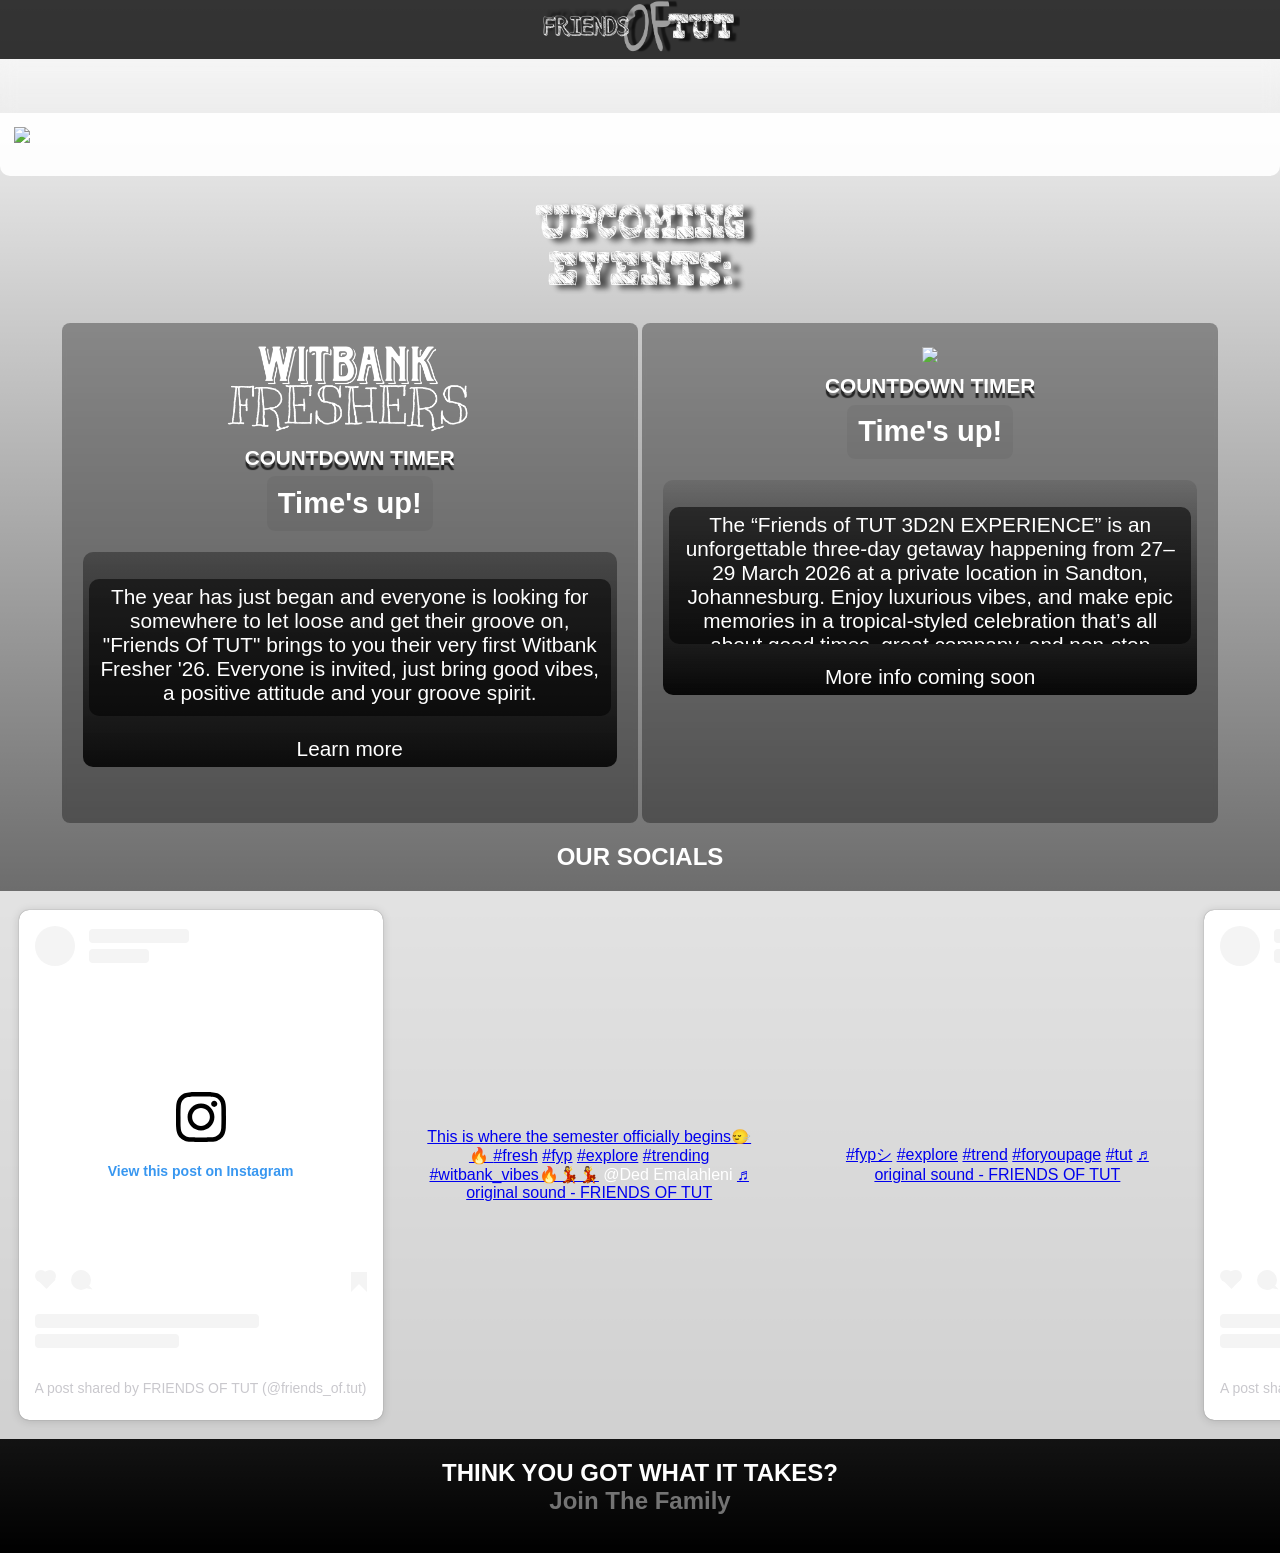
==== commit aec2df20: "Update print statement from 'Hello' to 'Goodbye'" ====
--- a/index.html
+++ b/index.html
@@ -27,10 +27,9 @@
             <!--m//////////////////////////////////////////-->
             <div id="mainPage">
                 <!--ABOUT-->
-            <div id="newS24" style="background-color: rgba(255, 255, 255, 0.726); text-align: center; padding: 0.4em; border-radius: 0 0 10px 10px;">
+            <div id="newS24" style="background-color: rgba(255, 255, 255, 0.937); text-align: left; padding: 0.4em; border-radius: 0 0 10px 10px;">
                 
-                <img id="introText" src="images/introduction.PNG" width="250px" style="margin: 0.5em;" >
-                <img id="partyImg" src="images/party11.jpg" width="250px" style="opacity: 80%; border-radius: 10px;">
+                <img id="introText" src="images/introduction2.PNG"  style="margin: 0.5em;" >
                 <h2 style="color: rgba(0, 0, 0, 0.562); text-align: left; margin:0.6em;"></h2>
                 
 
@@ -47,7 +46,7 @@
                 <h2 id="dateTime" style="margin: 0.3em; font-size: 1.4em;"> 00:00:00</h2>
             </div>
             
-            <div style="background-color: rgba(255, 88, 33, 0);padding: 0.3em; border-radius: 10px; background-image: linear-gradient( rgba(30, 154, 63, 0.79),rgba(11, 51, 20, 0.862));">
+            <div style="background-color: rgba(255, 88, 33, 0);padding: 0.3em; border-radius: 10px; background-image: linear-gradient( rgba(63, 63, 63, 0.79),rgba(0, 0, 0, 0.862));">
                 <p style="background-color: rgba(0, 0, 0, 0.553); color: rgb(255, 255, 255); padding: 0.3em; border-radius: 10px; height: 6em; overflow: auto; font-family:'Segoe UI', Tahoma, Geneva, Verdana, sans-serif;">
                 The year has just began and everyone is looking for 
                 somewhere to let loose and get their groove on,
@@ -66,7 +65,7 @@
                 <h2 id="dateTime2" style="margin: 0.3em; font-size: 1.4em;"> 00:00:00</h2>
             </div>
             
-            <div style="padding: 0.3em; border-radius: 10px; background-image: linear-gradient(rgba(6, 132, 20, 0.245),rgba(252, 194, 128, 0.37));">
+            <div style="padding: 0.3em; border-radius: 10px; background-image: linear-gradient(rgba(73, 73, 73, 0.245),rgb(7, 7, 7));">
                 <p style="background-color: rgba(0, 0, 0, 0.553); color: rgb(255, 255, 255); padding: 0.3em; border-radius: 10px; height: 6em; overflow: auto; font-family:'Segoe UI', Tahoma, Geneva, Verdana, sans-serif;">
                 The “Friends of TUT 3D2N EXPERIENCE” is an unforgettable three‑day 
                 getaway happening from 27–29 March 2026 
--- a/indexCss.css
+++ b/indexCss.css
@@ -171,13 +171,22 @@
     
 }
 
+
+
+    
+
+
 /* instagram code*/
 #moreinfo{
-    
-    justify-content: center;
+    display: flex;
+    justify-content: left;
+    align-items: center;
+    overflow: auto;
+    background-color: rgba(255, 255, 255, 0.805);
     padding: 1em;
 }
 #postOne{
     display: inline-block;
+    margin:0.1em;
     
-}+}
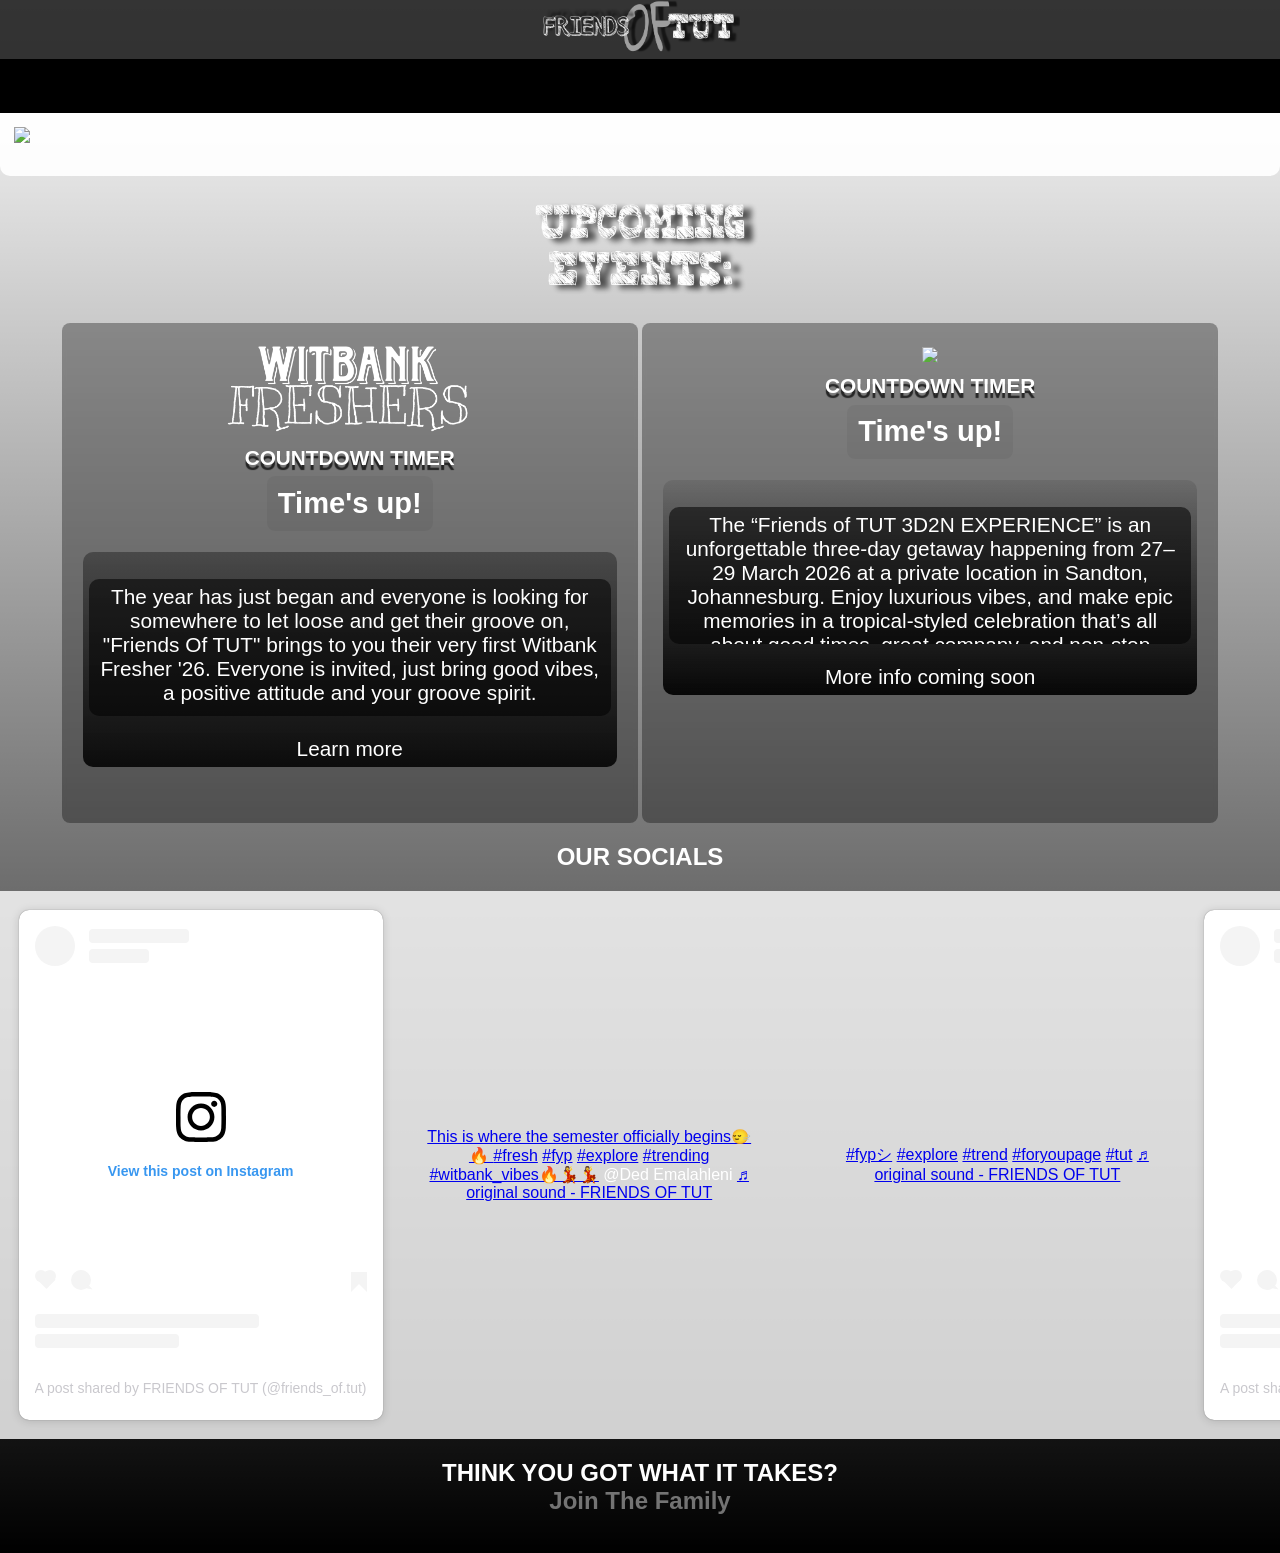
==== commit ac4143b6: "Update print statement from 'Hello' to 'Goodbye'" ====
--- a/index.html
+++ b/index.html
@@ -121,7 +121,75 @@
                     <img id="mapp"src="images/Map.jpeg" style="width: 100%;">
                     <h2>MORE INFO</h2>
                     <div id="details2" style="background-color: rgba(156, 213, 178, 0); padding: 1em; color: rgb(255, 255, 255); background-image: linear-gradient(rgba(0, 0, 0, 0),black),url(images/background1.jpg); background-attachment: fixed; background-size: contain;" >
-                        <h3 style="text-align: center;margin:0.5em;">COMING SOON!!</h3>
+                        <div id="rules">
+                        <h3 style="text-align: center;margin:0.5em;">Rules</h3>
+                        <p style="background-color: black; padding: 1em; text-align: left;border-radius: 10px;">
+                            Event Rules & Guidelines
+                        To ensure a safe, enjoyable, and well-organized experience for everyone attending the Friends of TUT Freshers, all guests are required to comply with the following rules and guidelines:
+                        <br>
+                        <br>
+                        <span style="text-align: left; font-size: 0.8em; color: rgb(184, 184, 184);">
+
+
+                        1. Entry & Tickets
+                        <br>
+                            •	Entry is strictly permitted with a valid ticket or proof of payment.
+                            <br>
+                            •	Tickets are non-refundable and non-transferable unless stated otherwise by the organizers.
+                            <br>
+                            •	Attendees may be required to present a valid student card or identification at the entrance.
+                            <br>
+                            <br>
+                        2. Security & Safety
+                        <br>
+                            •	Security personnel will be present to ensure the safety of all attendees.
+                            <br>
+                            •	No weapons, illegal substances, or dangerous items will be allowed inside the venue.
+                            <br>
+                            •	Bags may be searched at the entrance for safety purposes.
+                            <br>
+                            <br>
+                        3. Behaviour & Conduct
+                        <br>
+                            •	All attendees are expected to conduct themselves respectfully at all times.
+                            <br>
+                            •	Fighting, harassment, discrimination, or disruptive behaviour will not be tolerated.
+                            <br>
+                            •	Anyone found engaging in such behaviour may be removed from the event immediately without refund.
+                            <br>
+                            <br>
+
+                        4. Alcohol & Substance Policy
+                        <br>
+                            •	Alcohol consumption is strictly limited to individuals of legal drinking age.
+                            <br>
+                            •	Excessive intoxication, reckless behaviour, or possession of illegal substances may result in removal from the event.
+                            <br>
+                            <br>
+
+                        5. Content Creation & Media
+                        <br>
+                            •	Campus social structures, media teams, and content creators are welcome to capture content at the event only if they have been officially invited or approved by the Friends of TUT organizing team.
+                            <br>
+                            •	Teams interested in covering the event should submit a request to the organizing team in advance. Approved teams will receive proper access and support to capture content.
+                            <br>
+                            •	Any individual or team without prior invitation or approval is not permitted to record, film, or take content, to ensure quality, safety, and proper coordination of media coverage.
+                            <br>
+                            <br>
+
+                        6. Photography & Media Consent
+                        <br>
+                            •	By attending the event, guests acknowledge that photos and videos may be taken and used for promotional, marketing, and documentation purposes by Friends of TUT.
+                            <br>
+                            <br>
+
+                        7. Right of Admission Reserved
+                        <br>
+                            •	Right of admission is reserved.
+                            <br>
+                            •	The organizers reserve the right to refuse entry or remove any individual who does not comply with the event rules and guidelines.</span>
+                        <br></p>
+                        </div>
                     </div>
                 </div>
              </div>
--- a/indexCss.css
+++ b/indexCss.css
@@ -47,6 +47,7 @@
     backdrop-filter: blur(0.5em);
     display: flex;
     justify-content: left;
+    background-color: black;
     
 }
 body{
@@ -142,11 +143,9 @@
         background-attachment: fixed;
         background-repeat: no-repeat;
     }
-    #partyImg{
-        width: 200px;
-    }
+    
     #introText{
-        width: 230px;
+        width: 40VW;
     }
 
     
@@ -162,9 +161,7 @@
         
 
     }
-    #partyImg{
-        width: 40%;
-    }
+    
     #introText{
         width: 50%;
     }
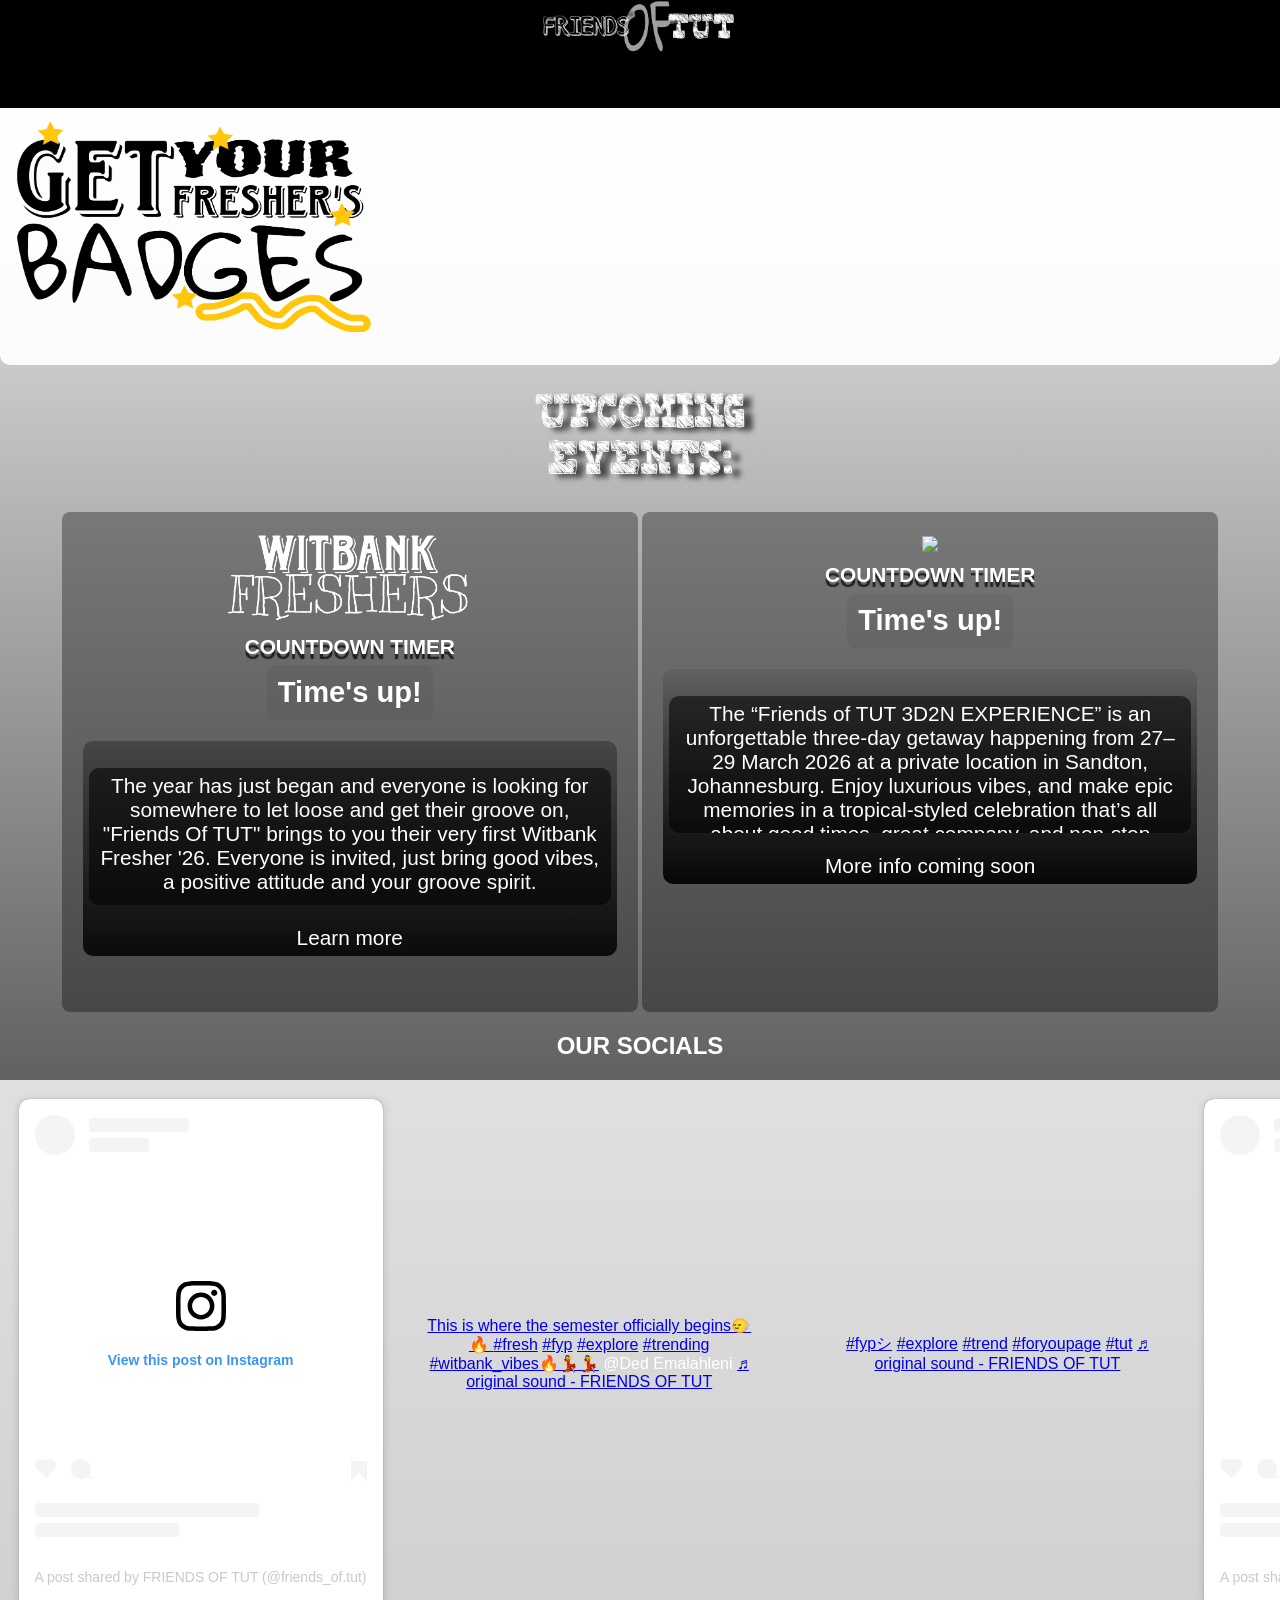
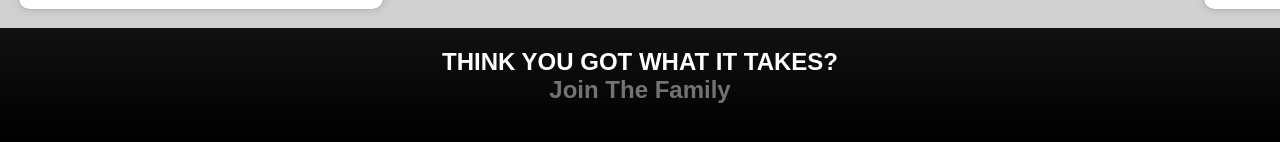
==== commit de91b717: "Add files via upload" ====
--- a/index.html
+++ b/index.html
@@ -18,7 +18,8 @@
                 <ul>
                     <li onclick="updateOnOff1()" id="homeIcon"><i class="fa-sharp fa-solid fa-house"></i><br></li>
                     <li onclick="updateOnOff2()" id="infoIcon"><i class="fa-solid fa-info"></i><br></li>
-                    <li  id="contactIcon"><i class="fa-solid fa-phone"></i><br></li>
+                    <li onclick="updateOnOff4()" id="photoIcon"><i class="fa-solid fa-photo-film"></i></li>
+                    <li onclick="updateOnOff3()" id="contactIcon"><i class="fa-solid fa-phone"></i><br></li>
                 </ul>
             </nav>
             
@@ -29,7 +30,7 @@
                 <!--ABOUT-->
             <div id="newS24" style="background-color: rgba(255, 255, 255, 0.937); text-align: left; padding: 0.4em; border-radius: 0 0 10px 10px;">
                 
-                <img id="introText" src="images/introduction2.PNG"  style="margin: 0.5em;" >
+                <img onclick="updateOnOff4()" id="introText" src="images/BADGEon2.PNG"  style="margin: 0.5em;" >
                 <h2 style="color: rgba(0, 0, 0, 0.562); text-align: left; margin:0.6em;"></h2>
                 
 
@@ -122,8 +123,8 @@
                     <h2>MORE INFO</h2>
                     <div id="details2" style="background-color: rgba(156, 213, 178, 0); padding: 1em; color: rgb(255, 255, 255); background-image: linear-gradient(rgba(0, 0, 0, 0),black),url(images/background1.jpg); background-attachment: fixed; background-size: contain;" >
                         <div id="rules">
-                        <h3 style="text-align: center;margin:0.5em;">Rules</h3>
-                        <p style="background-color: black; padding: 1em; text-align: left;border-radius: 10px;">
+                        <h3 style="text-align: center;margin:0.5em;">RULES & GUIDELINES</h3>
+                        <p style="background-color: black; padding: 1em; text-align: left;border-radius: 10px; height: 300px; overflow: auto;">
                             Event Rules & Guidelines
                         To ensure a safe, enjoyable, and well-organized experience for everyone attending the Friends of TUT Freshers, all guests are required to comply with the following rules and guidelines:
                         <br>
@@ -191,7 +192,61 @@
                         <br></p>
                         </div>
                     </div>
-                </div>
+                    <h1>DIRECTIONS</h1>
+                        <iframe src="https://www.google.com/maps/embed?pb=!1m18!1m12!1m3!1d14358.103994575784!2d29.26015571597017!3d-25.885073632935764!2m3!1f0!2f0!3f0!3m2!1i1024!2i768!4f13.1!3m3!1m2!1s0x1eeaf3c17ab96eb3%3A0x8a6c5a63ae225212!2sTakealot%20Pickup%20Point%20Emalahleni!5e0!3m2!1sen!2sza!4v1772720185831!5m2!1sen!2sza" width="100%" height="450" style="border:0;" allowfullscreen="" loading="lazy" referrerpolicy="no-referrer-when-downgrade"></iframe>
+                    <div id="details3" style="background-color: rgba(156, 213, 178, 0); padding: 1em; color: rgb(255, 255, 255); background-image: linear-gradient(rgba(0, 0, 0, 0),black),url(images/background1.jpg); background-attachment: fixed; background-size: contain;" >
+                    </div>
+                </div>
+             </div>
+
+             <!--editor page-->
+             
+
+
+        <div id="editorPage">
+            <div id="body3">
+            <div class="container">
+
+        <img src="images/BADGEon1.PNG" alt="what type of fresher are you" width="220px">
+        <h2>Upload Image</h2>
+
+        <input type="file" id="upload" accept="image/* " placeholder="upload image">
+        
+        <br>
+
+        <!-- Overlay choice radios -->
+        <fieldset style="margin-top:0.8em; text-align:left; display:inline-block;">
+            <legend>Choose a badge overlay</legend>
+            <label><input type="radio" name="overlayChoice" value="groovist" checked> the groovist</label><br>
+            <label><input type="radio" name="overlayChoice" value="rizzler"> the rizzler</label><br>
+            <label><input type="radio" name="overlayChoice" value="beautyqueen"> the beauty queen</label><br>
+            <label><input type="radio" name="overlayChoice" value="partystarter"> the party starter</label><br>
+            <label><input type="radio" name="overlayChoice" value="contentcreator"> the content creator</label><br>
+            <label><input type="radio" name="overlayChoice" value="aurafarmer"> the aura farmer</label>
+        </fieldset>
+
+        <canvas id="canvas" width="300px" height="300px"></canvas>
+
+        <br>
+
+        <button id="download"><i class="fa-solid fa-download"></i><br>download</button>
+
+        </div>
+
+        </div>
+
+        </div>
+        
+        
+
+
+
+             <!--contactPage-->
+             <div id="contactPage">
+                <div id="_bodyy">
+                    <h1>ContactPage</h1>
+                </div>
+
              </div>
             
             
@@ -199,4 +254,4 @@
          <script async src="https://www.tiktok.com/embed.js"></script>
         <script async src="//www.instagram.com/embed.js"></script>
         <script src="indexScript.js"></script>
-    </html>
+    </html>
--- a/indexCss.css
+++ b/indexCss.css
@@ -10,8 +10,9 @@
     background-color: rgba(0, 0, 0, 0.055);
 }
 #foft{
-    background-color: rgba(0, 0, 0, 0.797);
+    background-color: rgb(0, 0, 0);
     text-align: center;
+    margin-bottom: -5px;
 }
 #_bodyy{
     display: inline-block;
@@ -84,6 +85,7 @@
 
 #mapp{
     display: inline-block;
+    opacity: 80%;
     
 }
 
@@ -146,6 +148,11 @@
     
     #introText{
         width: 40VW;
+        max-width: 360px;
+        height: 210px;
+    }
+    #container{
+        max-width: 300px;
     }
 
     
@@ -164,6 +171,7 @@
     
     #introText{
         width: 50%;
+        height: auto;
     }
     
 }
@@ -187,3 +195,49 @@
     margin:0.1em;
     
 }
+
+#upload{
+    color: white;
+    border: none;
+    background-color: black;
+}
+
+
+#body3{
+    display: flex;
+    justify-content: center;
+    color: rgb(255, 255, 255);
+    font-family: Arial, sans-serif;
+    background:#41165700;
+    text-align:center;
+    padding:40px;
+}
+
+.container{
+    background:rgba(0, 0, 0, 0.781);
+    padding:10px;
+    border-radius:10px;
+    width: 600px;
+    margin:0;
+    box-shadow:0 10px 20px rgba(0,0,0,0.1);
+}
+
+canvas{
+    margin-top:20px;
+    border:1px solid #ffffff;
+}
+
+button{
+    margin-top:20px;
+    padding:10px 20px;
+    border:none;
+    background:#ffffff00;
+    color:rgb(255, 253, 253);
+    border-radius:5px;
+    cursor:pointer;
+}
+
+button:hover{
+    background:#17d841;
+}
+
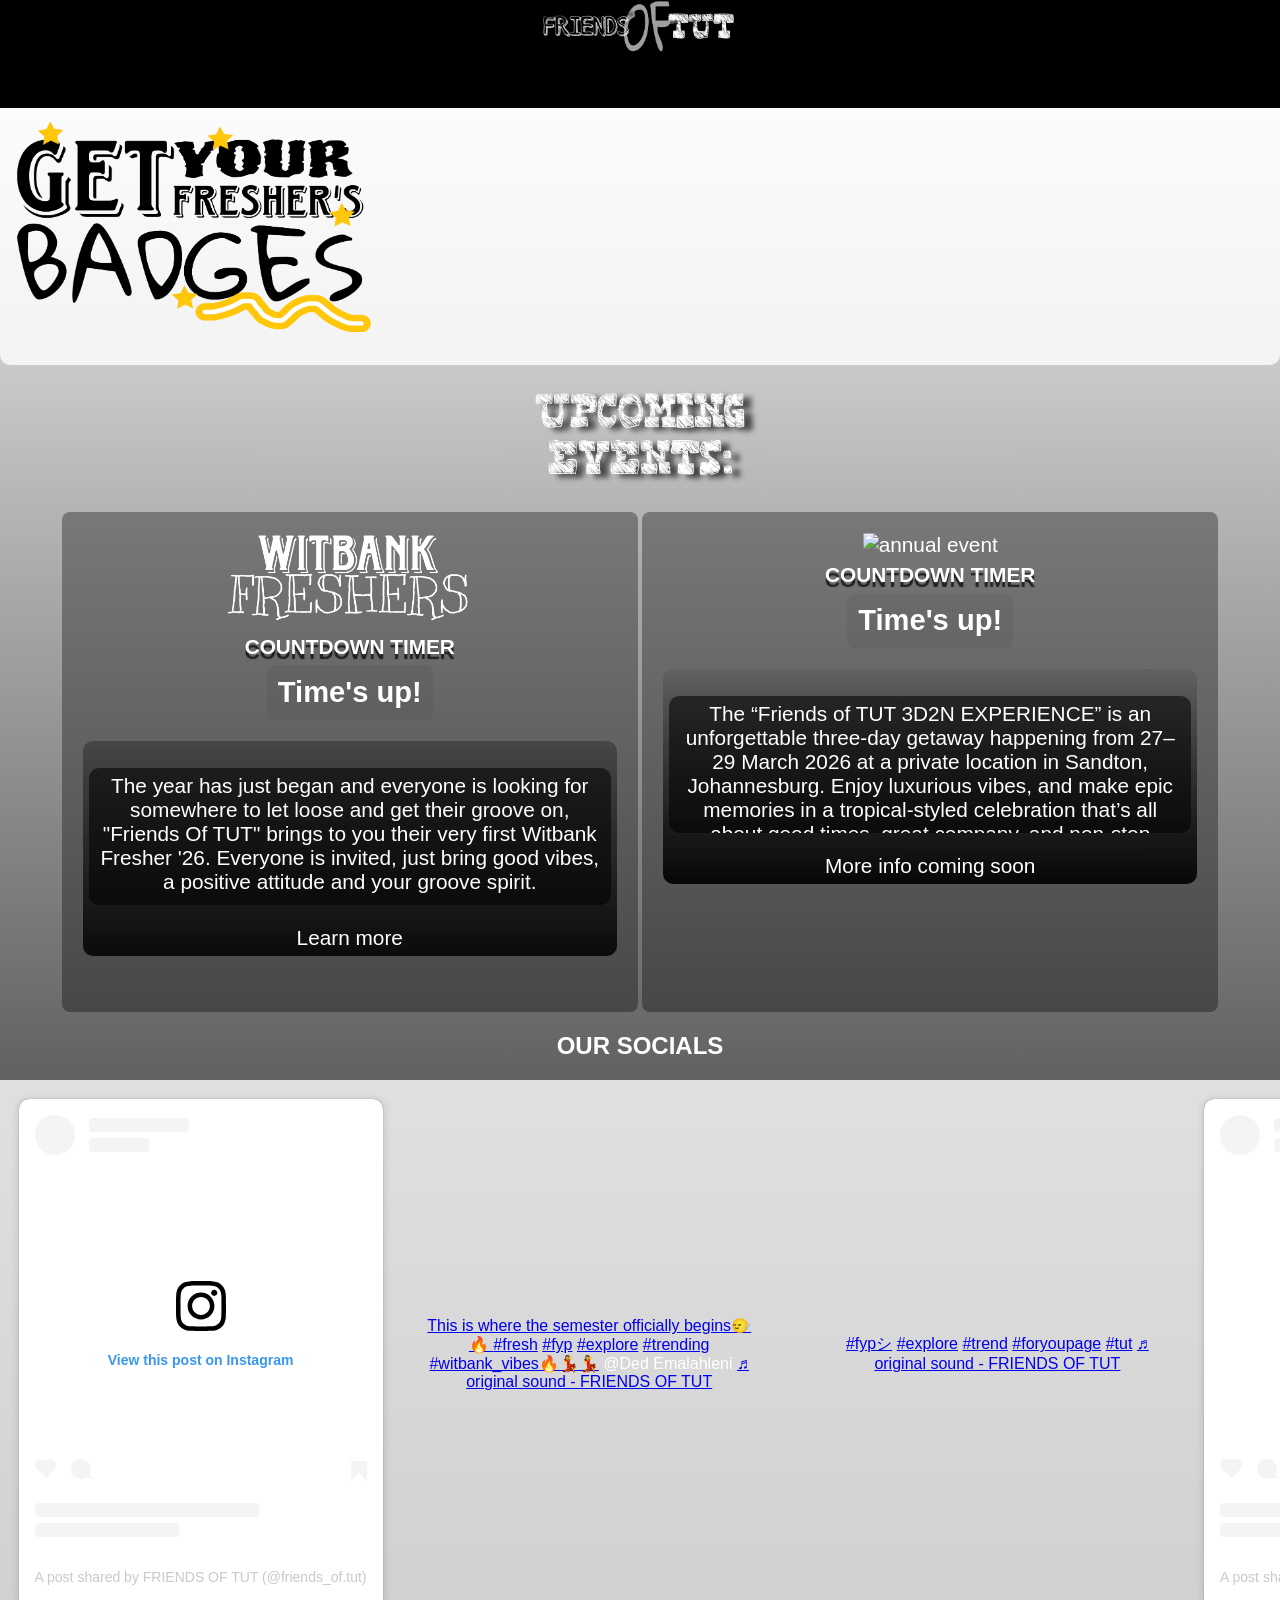
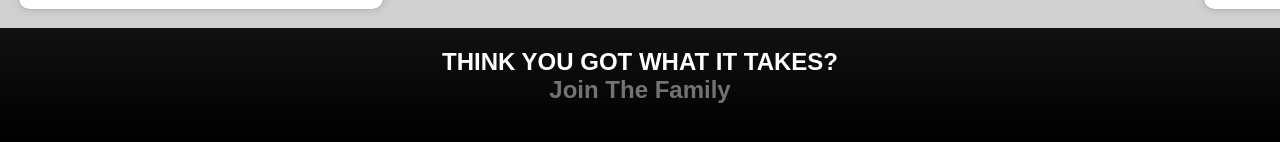
==== commit 6102b529: "Add files via upload" ====
--- a/index.html
+++ b/index.html
@@ -5,12 +5,11 @@
             <meta name="viewport" content="width=device-width, initial-scale=1.0">
             <title>friendsOfTut</title>
             <link rel="stylesheet" href="indexCss.css">
-        </head>
-        <script src="https://kit.fontawesome.com/ba5d6375af.js" crossorigin="anonymous"></script>
+    </head>
 
         <body>
             <div id="foft">
-                <img src="images/fOtut_logo.PNG" width="200px">
+                <img src="images/fOtut_logo.PNG" width="200px" alt="Friends of TUT logo">
                  
             </div>
             <nav id="navBar">
@@ -28,9 +27,9 @@
             <!--m//////////////////////////////////////////-->
             <div id="mainPage">
                 <!--ABOUT-->
-            <div id="newS24" style="background-color: rgba(255, 255, 255, 0.937); text-align: left; padding: 0.4em; border-radius: 0 0 10px 10px;">
-                
-                <img onclick="updateOnOff4()" id="introText" src="images/BADGEon2.PNG"  style="margin: 0.5em;" >
+            <div id="newS24" style="background-color: rgba(255, 255, 255, 0.771); text-align: left; padding: 0.4em; border-radius: 0 0 10px 10px;">
+                
+                <img onclick="updateOnOff4()" id="introText" src="images/BADGEon2.PNG" loading="lazy" style="margin: 0.5em;" alt="badge">
                 <h2 style="color: rgba(0, 0, 0, 0.562); text-align: left; margin:0.6em;"></h2>
                 
 
@@ -38,10 +37,10 @@
             </div>
 
             
-            <h1 class="headings" style="color: rgba(255, 255, 255, 0.936);"><img src="images/upcomingEvents.PNG" width="250px"></h1>
+            <h1 class="headings" style="color: rgba(255, 255, 255, 0.936);"><img src="images/upcomingEvents.PNG" width="250px" loading="lazy" alt="upcoming events"></h1>
            
             <div id="_bodyy">
-            <img src="images/witbankF.PNG" style="width: 250px;">
+            <img src="images/witbankF.PNG" style="width: 250px;" loading="lazy" alt="witbank fresher">
             <h4 style="margin: 0.3em; color: white;" class="headings" id="timerHeading"> COUNTDOWN TIMER</h4>
             <div id="timer" >
                 <h2 id="dateTime" style="margin: 0.3em; font-size: 1.4em;"> 00:00:00</h2>
@@ -60,7 +59,7 @@
             </div>
 
             <div id="_bodyy">
-            <img src="images/annual.PNG" style="width: 250px;">
+            <img src="images/annual.PNG" style="width: 250px;" loading="lazy" alt="annual event">
             <h4 style="margin: 0.3em; color: white;" class="headings" id="timerHeading2"> COUNTDOWN TIMER</h4>
             <div id="timer" >
                 <h2 id="dateTime2" style="margin: 0.3em; font-size: 1.4em;"> 00:00:00</h2>
@@ -110,16 +109,16 @@
             <!--body two-->
              <div id="infoPage">
                 <div id="_bodyy2">
-                    <img src="images/witbankF.PNG" width="200px">
+                    <img data-src="images/witbankF.PNG" width="200px" loading="lazy" alt="witbank fresher">
                     <div id="details" style="background-color: rgba(156, 213, 178, 0); padding: 1em; color: rgb(255, 255, 255); background-image: linear-gradient(rgba(0, 0, 0, 0),black),url(images/background1.jpg); background-attachment: fixed; background-size: contain;" >
-                        <h1 style="text-align: center;margin:0.5em;"><img src="images/headWhite.PNG" width="200px"></h1>
-                        <img alt="ROYAL" src="images/royal.jpeg" width="250px" style="margin: 0;">
-                        <img alt="TSHEGU" src="images/tshegu.jpeg" width="250px" style="margin: 0;">
-                        <img alt="PRIDDY" src="images/priddy.jpeg" width="250px" style="margin: 0;">
+                        <h1 style="text-align: center;margin:0.5em;"><img data-src="images/headWhite.PNG" width="200px" loading="lazy" alt="head"></h1>
+                        <img alt="ROYAL" data-src="images/royal.jpeg" width="250px" style="margin: 0;" loading="lazy">
+                        <img alt="TSHEGU" data-src="images/tshegu.jpeg" width="250px" style="margin: 0;" loading="lazy">
+                        <img alt="PRIDDY" data-src="images/priddy.jpeg" width="250px" style="margin: 0;" loading="lazy">
                         
                     </div>
                     <h2>MAP</h2>
-                    <img id="mapp"src="images/Map.jpeg" style="width: 100%;">
+                    <img id="mapp" data-src="images/Map.jpeg" style="width: 100%;" loading="lazy" alt="map">
                     <h2>MORE INFO</h2>
                     <div id="details2" style="background-color: rgba(156, 213, 178, 0); padding: 1em; color: rgb(255, 255, 255); background-image: linear-gradient(rgba(0, 0, 0, 0),black),url(images/background1.jpg); background-attachment: fixed; background-size: contain;" >
                         <div id="rules">
@@ -207,7 +206,7 @@
             <div id="body3">
             <div class="container">
 
-        <img src="images/BADGEon1.PNG" alt="what type of fresher are you" width="220px">
+    <img data-src="images/BADGEon1.PNG" alt="what type of fresher are you" width="220px" loading="lazy">
         <h2>Upload Image</h2>
 
         <input type="file" id="upload" accept="image/* " placeholder="upload image">
@@ -225,7 +224,7 @@
             <label><input type="radio" name="overlayChoice" value="aurafarmer"> the aura farmer</label>
         </fieldset>
 
-        <canvas id="canvas" width="300px" height="300px"></canvas>
+    <canvas id="canvas" width="300px" height="300px"></canvas>
 
         <br>
 
@@ -251,7 +250,33 @@
             
             
         </body>
-         <script async src="https://www.tiktok.com/embed.js"></script>
-        <script async src="//www.instagram.com/embed.js"></script>
-        <script src="indexScript.js"></script>
+        <!-- Lazy-load heavy embed scripts only when the socials section scrolls into view -->
+        <script>
+        (function(){
+            var loaded = false;
+            function loadEmbeds(){
+                if (loaded) return; loaded = true;
+                var t = document.createElement('script');
+                t.src = 'https://www.tiktok.com/embed.js';
+                t.async = true; document.body.appendChild(t);
+                var i = document.createElement('script');
+                i.src = '//www.instagram.com/embed.js';
+                i.async = true; document.body.appendChild(i);
+            }
+            if ('IntersectionObserver' in window){
+                var obs = new IntersectionObserver(function(entries){
+                    entries.forEach(function(e){ if (e.isIntersecting) { loadEmbeds(); obs.disconnect(); } });
+                });
+                var target = document.getElementById('moreinfo');
+                if (target) obs.observe(target); else loadEmbeds();
+            } else {
+                // fallback
+                window.addEventListener('load', loadEmbeds);
+            }
+        })();
+        </script>
+
+        <!-- load fontawesome deferred to avoid blocking render -->
+        <script defer src="https://kit.fontawesome.com/ba5d6375af.js" crossorigin="anonymous"></script>
+        <script defer src="indexScript.js"></script>
     </html>
